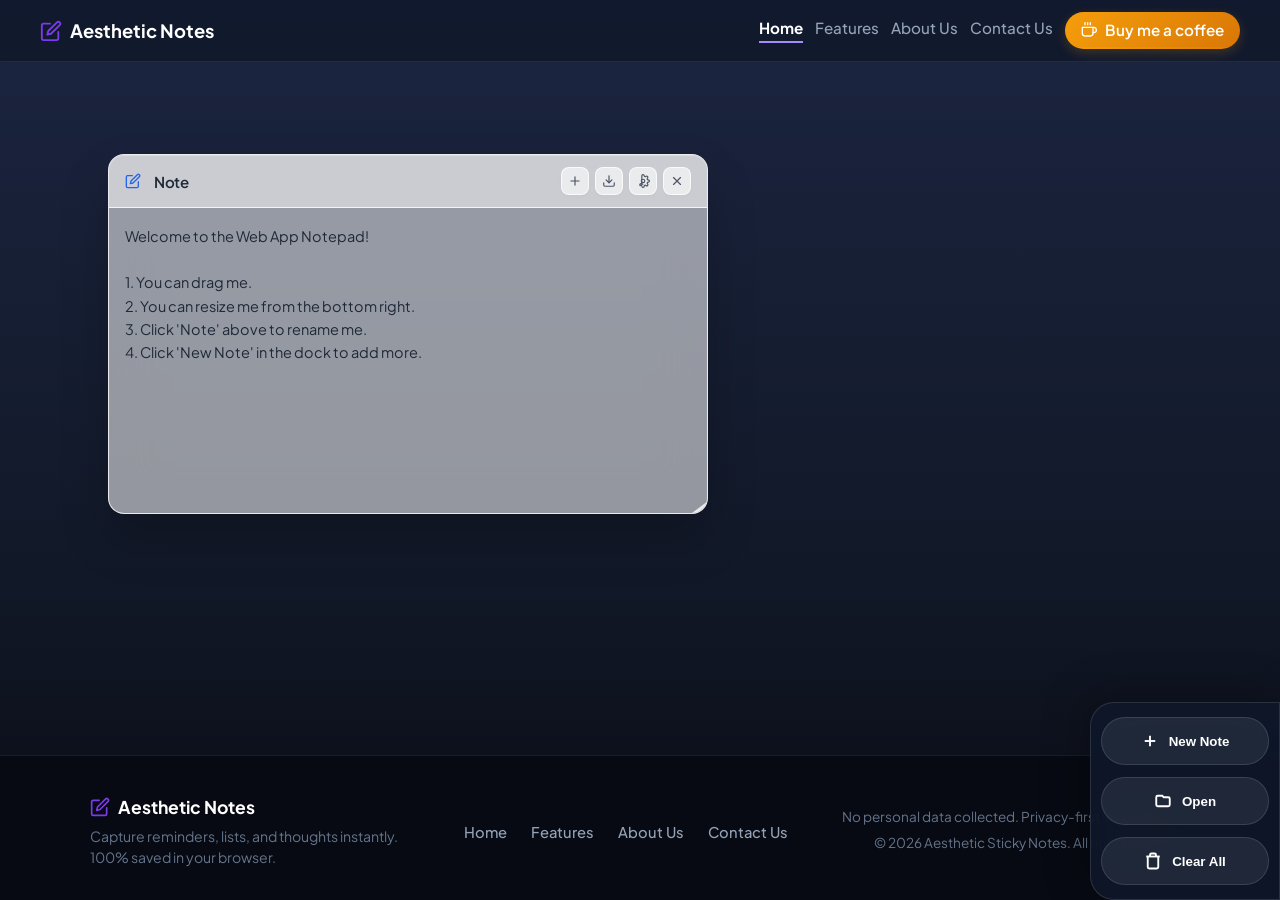
==== index.html @ 212c232c "NEW PAGE ADDED" ====
<!DOCTYPE html>
<html lang="en">

<head>
    <meta charset="UTF-8">
    <meta name="viewport" content="width=device-width, initial-scale=1.0">
    <title>Get Sticky Notes | Free Online Sticky Notes App</title>
    <meta name="google-site-verification" content="dnOB3IUpmsE20xTmhNJlP-fs8zDy1hXH0RvNmnJIQGU" />
    <meta name="description"
        content="Aesthetic Sticky Notes is a free browser sticky notes app. Create, drag, and save digital sticky notes locally without login, install, or clutter.">
    <meta name="keywords"
        content="sticky notes app, online sticky notes, browser notepad, digital sticky notes, note taking web app, local note storage">
    <meta name="robots" content="index, follow">
    <meta name="author" content="Aesthetic Sticky Notes">
    <meta name="theme-color" content="#4c1d95">
    <link rel="canonical" href="https://get-sticky-notes.netlify.app/">
    <link rel="robots" href="robots.txt">

    <meta property="og:title" content="Get Sticky Notes | Free Online Sticky Notes App">
    <meta property="og:description"
        content="Use browser-based sticky notes to create quick reminders, to-do lists, and ideas instantly. No account, no install, no cloud needed.">
    <meta property="og:url" content="https://get-sticky-notes.netlify.app/">
    <meta property="og:type" content="website">
    <meta property="og:site_name" content="Aesthetic Sticky Notes">
    <meta property="og:image" content="https://get-sticky-notes.netlify.app/og-image.svg">
    <meta name="twitter:card" content="summary_large_image">
    <meta name="twitter:title" content="Get Sticky Notes | Free Online Sticky Notes App">
    <meta name="twitter:description"
        content="Create, drag, and save browser sticky notes instantly. A free online notepad that keeps notes locally with no login required.">
    <meta name="twitter:image" content="https://get-sticky-notes.netlify.app/og-image.svg">
    <meta name="google-adsense-account" content="ca-pub-6251583216936846">

    <script type="application/ld+json">
        {
            "@context": "https://schema.org",
            "@type": "WebApplication",
            "name": "Aesthetic Sticky Notes",
            "url": "https://get-sticky-notes.netlify.app/",
            "description": "A free browser sticky notes app for quick reminders, to-do lists, and fast note taking with drag-and-drop panels.",
            "applicationCategory": "ProductivityApplication",
            "operatingSystem": "Web",
            "browserRequirements": "Requires a modern browser with JavaScript enabled",
            "offers": {
                "@type": "Offer",
                "price": "0",
                "priceCurrency": "USD"
            },
            "keywords": [
                "sticky notes",
                "online sticky notes",
                "browser notepad",
                "productivity"
            ]
        }
    </script>
    <script type="application/ld+json">
        {
            "@context": "https://schema.org",
            "@type": "FAQPage",
            "mainEntity": [
                {
                    "@type": "Question",
                    "name": "Is Aesthetic Sticky Notes free to use?",
                    "acceptedAnswer": {
                        "@type": "Answer",
                        "text": "Yes. The app is completely free and works in your browser without downloads, sign-up, or subscriptions."
                    }
                },
                {
                    "@type": "Question",
                    "name": "Do I need an account to save notes?",
                    "acceptedAnswer": {
                        "@type": "Answer",
                        "text": "No account is required. Notes are saved locally in your browser, so you can keep them without logging in."
                    }
                },
                {
                    "@type": "Question",
                    "name": "Will my notes still be here after I close the browser?",
                    "acceptedAnswer": {
                        "@type": "Answer",
                        "text": "Yes. Notes are stored locally in browser storage and return when you reopen the page, unless you clear them."
                    }
                }
            ]
        }
    </script>

    <link rel="icon" type="image/svg+xml" href="favicon.svg">
    <link href="https://fonts.googleapis.com/css2?family=Plus+Jakarta+Sans:wght@400;500;600;700&display=swap"
        rel="stylesheet">
    <link rel="stylesheet" href="notes_app.css">

    <script async src="https://pagead2.googlesyndication.com/pagead/js/adsbygoogle.js?client=ca-pub-6251583216936846"
        crossorigin="anonymous"></script>
    <script src="transitions.js" defer></script>
</head>

<body>

    <noscript>
        <h1>Aesthetic Sticky Notes Web App</h1>
        <p>A responsive, feature-rich web application designed for organizing notes with an intuitive dragging,
            resizing, and color-theming interface.</p>
    </noscript>

    <header class="main-navbar">
        <div class="nav-container">
            <a href="index.html" class="nav-logo">
                <svg viewBox="0 0 24 24" fill="none" stroke="currentColor" stroke-width="2" stroke-linecap="round"
                    stroke-linejoin="round">
                    <path d="M11 4H4a2 2 0 0 0-2 2v14a2 2 0 0 0 2 2h14a2 2 0 0 0 2-2v-7"></path>
                    <path d="M18.5 2.5a2.121 2.121 0 0 1 3 3L12 15l-4 1 1-4 9.5-9.5z"></path>
                </svg>
                <span>Aesthetic Notes</span>
            </a>
            <nav class="nav-links">
                <a href="index.html" class="nav-link active">Home</a>
                <a href="features.html" class="nav-link">Features</a>
                <a href="about.html" class="nav-link">About Us</a>
                <a href="contact.html" class="nav-link">Contact Us</a>
                <a href="coffee.html" class="coffee-btn">
                    <svg viewBox="0 0 24 24" fill="none" stroke="currentColor" stroke-width="2" stroke-linecap="round"
                        stroke-linejoin="round">
                        <path d="M18 8h1a4 4 0 0 1 0 8h-1"></path>
                        <path d="M2 8h16v9a4 4 0 0 1-4 4H6a4 4 0 0 1-4-4V8z"></path>
                        <line x1="6" y1="1" x2="6" y2="4"></line>
                        <line x1="10" y1="1" x2="10" y2="4"></line>
                        <line x1="14" y1="1" x2="14" y2="4"></line>
                    </svg>
                    Buy me a coffee
                </a>
            </nav>
        </div>
    </header>



    <div id="desktop">
    </div>

    <div id="dock">
        <button class="dock-btn" id="new-note-main" onclick="spawnNotepad()">
            <svg viewBox="0 0 24 24">
                <line x1="12" y1="5" x2="12" y2="19"></line>
                <line x1="5" y1="12" x2="19" y2="12"></line>
            </svg>
            New Note
        </button>
        <button class="dock-btn" onclick="triggerFileOpen()">
            <svg viewBox="0 0 24 24">
                <path d="M3 7v10a2 2 0 0 0 2 2h14a2 2 0 0 0 2-2V9a2 2 0 0 0-2-2h-6l-2-2H5a2 2 0 0 0-2 2z"></path>
            </svg>
            Open
        </button>
        <button class="dock-btn" onclick="clearAllNotes()">
            <svg viewBox="0 0 24 24">
                <polyline points="3 6 5 6 21 6"></polyline>
                <path d="M19 6v14a2 2 0 0 1-2 2H7a2 2 0 0 1-2-2V6m3 0V4a2 2 0 0 1 2-2h4a2 2 0 0 1 2 2v2"></path>
            </svg>
            Clear All
        </button>
    </div>

    <script>
        let notepadPrefs = {};
        let savedNotesMap = {};
        let activeZIndex = 100;

        function initializeApp() {
            const storedPrefs = localStorage.getItem('webapp_notepadPrefs');
            const storedNotes = localStorage.getItem('webapp_savedNotesMap');

            if (storedPrefs) notepadPrefs = JSON.parse(storedPrefs);
            if (storedNotes) savedNotesMap = JSON.parse(storedNotes);

            const noteIds = Object.keys(savedNotesMap);

            if (noteIds.length > 0) {
                noteIds.forEach((id) => {
                    spawnNotepad(id);
                });
            } else {
                spawnNotepad(null, "Welcome to the Web App Notepad!\n\n1. You can drag me.\n2. You can resize me from the bottom right.\n3. Click 'Note' above to rename me.\n4. Click 'New Note' in the dock to add more.");
            }
        }

        window.addEventListener('keydown', (e) => {
            if (e.ctrlKey && e.key.toLowerCase() === 'o') {
                e.preventDefault();
                triggerFileOpen();
            }
        });

        function triggerFileOpen() {
            const input = document.createElement('input');
            input.type = 'file';
            input.accept = 'text/plain, text/html, text/css, text/javascript, application/json, .md, .csv';
            input.onchange = (e) => {
                const file = e.target.files[0];
                if (!file) return;

                const reader = new FileReader();
                reader.onload = (event) => {
                    const content = event.target.result;
                    let fileName = file.name;
                    fileName = fileName.substring(0, fileName.lastIndexOf('.')) || fileName;
                    spawnNotepad(null, content, fileName);
                    showCustomToast(`Opened: ${file.name}`);
                };
                reader.readAsText(file);
            };
            input.click();
        }

        function showCustomToast(message) {
            const toast = document.createElement('div');
            toast.className = 'toast-msg';
            toast.innerText = message;
            document.body.appendChild(toast);

            setTimeout(() => toast.classList.add('show'), 10);
            setTimeout(() => {
                toast.classList.remove('show');
                setTimeout(() => toast.remove(), 300);
            }, 3000);
        }

        function clearAllNotes() {
            localStorage.removeItem('webapp_savedNotesMap');
            savedNotesMap = {};
            document.getElementById('desktop').innerHTML = '';
            showCustomToast("All notes cleared!");
        }

        function spawnNotepad(existingId = null, initialText = "", customTitle = null) {
            const noteId = existingId || 'note_' + Date.now();
            let noteData = savedNotesMap[noteId];

            if (!noteData) {
                noteData = { text: initialText, title: customTitle || "Note" };
            } else if (typeof noteData === 'string') {
                noteData = { text: noteData + (initialText ? '\n\n' + initialText : ''), title: customTitle || "Note" };
            } else {
                if (initialText) noteData.text += (noteData.text ? '\n\n' : '') + initialText;
                if (customTitle && !existingId) noteData.title = customTitle;
            }

            savedNotesMap[noteId] = noteData;
            localStorage.setItem('webapp_savedNotesMap', JSON.stringify(savedNotesMap));

            const noteEl = document.createElement('div');
            noteEl.className = 'custom-floating-notepad';
            noteEl.dataset.noteId = noteId;
            noteEl.dataset.theme = notepadPrefs.theme || 'light';

            const offset = Math.floor(Math.random() * 50);
            noteEl.style.top = (50 + offset) + 'px';
            noteEl.style.left = (50 + offset + (document.querySelectorAll('.custom-floating-notepad').length * 20)) + 'px';
            noteEl.style.zIndex = ++activeZIndex;

            noteEl.innerHTML = `
                <div class="notepad-header">
                    <div class="np-title-container">
                        <svg viewBox="0 0 24 24"><path d="M11 4H4a2 2 0 0 0-2 2v14a2 2 0 0 0 2 2h14a2 2 0 0 0 2-2v-7"></path><path d="M18.5 2.5a2.121 2.121 0 0 1 3 3L12 15l-4 1 1-4 9.5-9.5z"></path></svg>
                        <h2 class="np-note-title" contenteditable="true" spellcheck="false" title="Click to rename">${noteData.title}</h2>
                    </div>
                    <div class="notepad-controls">
                        <span class="save-status">Saved</span>
                        <button class="np-btn np-new-btn" title="Create New Note">
                            <svg viewBox="0 0 24 24"><line x1="12" y1="5" x2="12" y2="19"></line><line x1="5" y1="12" x2="19" y2="12"></line></svg>
                        </button>
                        <button class="np-btn np-download-btn" title="Download">
                            <svg viewBox="0 0 24 24"><path d="M21 15v4a2 2 0 0 1-2 2H5a2 2 0 0 1-2-2v-4"></path><polyline points="7 10 12 15 17 10"></polyline><line x1="12" y1="15" x2="12" y2="3"></line></svg>
                        </button>
                        <button class="np-btn np-settings-btn" title="Settings">
                            <svg viewBox="0 0 24 24"><circle cx="12" cy="12" r="3"></circle><path d="M19.4 15a1.65 1.65 0 0 0 .33 1.82l.06.06a2 2 0 0 1 0 2.83 2 2 0 0 1-2.83 0l-.06-.06a1.65 1.65 0 0 0-1.82-.33 1.65 1.65 0 0 0-1 1.51V21a2 2 0 0 1-2 2 2 2 0 0 1-2-2v-.09A1.65 1.65 0 0 0 9 19.4a1.65 1.65 0 0 0-1.82.33l-.06.06a2 2 0 0 1 0-2.83 2 2 0 0 1 2.83 0l.06.06a1.65 1.65 0 0 0 1.82.33H9a1.65 1.65 0 0 0 1-1.51V3a2 2 0 0 1 2-2 2 2 0 0 1 2 2v.09a1.65 1.65 0 0 0 1 1.51 1.65 1.65 0 0 0 1.82-.33l.06-.06a2 2 0 0 1 2.83 0 2 2 0 0 1 0 2.83l-.06.06a1.65 1.65 0 0 0-.33 1.82V9a1.65 1.65 0 0 0 1.51 1H21a2 2 0 0 1 2 2 2 2 0 0 1-2 2h-.09a1.65 1.65 0 0 0-1.51 1z"></path></svg>
                        </button>
                        <button class="np-btn np-close-btn" title="Delete Note">
                            <svg viewBox="0 0 24 24"><line x1="18" y1="6" x2="6" y2="18"></line><line x1="6" y1="6" x2="18" y2="18"></line></svg>
                        </button>
                    </div>
                </div>
                
                <div class="np-settings-panel">
                    <div class="np-setting-group">
                        <label for="theme-${noteId}">Theme:</label>
                        <select id="theme-${noteId}" class="np-theme-select">
                            <option value="light">Light Glass</option>
                            <option value="dark">Dark Obsidian</option>
                            <option value="matcha">Matcha Green</option>
                            <option value="lavender">Lavender Haze</option>
                            <option value="midnight">Midnight Blue</option>
                            <option value="sakura">Sakura Pink</option>
                            <option value="sunset">Sunset Glow</option>
                            <option value="ocean">Ocean Breeze</option>
                            <option value="mocha">Coffee Mocha</option>
                            <option value="cyberpunk">Cyberpunk Neon</option>
                        </select>
                    </div>
                    <div class="np-setting-group">
                        <label for="font-${noteId}">Font:</label>
                        <select id="font-${noteId}" class="np-font-select">
                            <option value="system-ui, -apple-system, sans-serif">Default Modern</option>
                            <option value="Trebuchet MS, sans-serif">Trebuchet</option>
                            <option value="Courier New, monospace">Typewriter</option>
                            <option value="Consolas, monospace">Code</option>
                            <option value="Georgia, serif">Classic</option>
                            <option value="'Comic Sans MS', cursive">Casual</option>
                            <option value="'Segoe Print', 'Ink Free', cursive">Handwritten</option>
                        </select>
                    </div>
                    <div class="np-setting-group">
                        <label for="size-${noteId}">Text Size:</label>
                        <div style="display: flex; align-items: center; gap: 8px;">
                            <input type="range" id="size-${noteId}" class="np-size-slider" min="10" max="30" value="14.5">
                            <span class="np-size-display" style="width: 20px; font-weight: bold; text-align: right;">14</span>
                        </div>
                    </div>
                    <div class="np-setting-group">
                        <label for="bgfile-${noteId}">Bg Image:</label>
                        <div class="np-file-wrapper">
                            <button class="np-bg-upload-btn">Upload</button>
                            <input type="file" id="bgfile-${noteId}" class="np-file-input" accept="image/*" style="display: none;">
                            <button class="np-bg-clear-btn">Clear</button>
                        </div>
                    </div>
                </div>

                <textarea id="textarea-${noteId}" class="notepad-textarea" placeholder="Type your notes here..."></textarea>
            `;

            document.getElementById('desktop').appendChild(noteEl);

            const header = noteEl.querySelector('.notepad-header');
            const titleEl = noteEl.querySelector('.np-note-title');
            const textarea = noteEl.querySelector('.notepad-textarea');
            const newBtn = noteEl.querySelector('.np-new-btn');
            const closeBtn = noteEl.querySelector('.np-close-btn');
            const settingsBtn = noteEl.querySelector('.np-settings-btn');
            const downloadBtn = noteEl.querySelector('.np-download-btn');
            const settingsPanel = noteEl.querySelector('.np-settings-panel');
            const saveStatus = noteEl.querySelector('.save-status');

            textarea.value = noteData.text;
            applyStylesToNote(noteEl, textarea);

            noteEl.addEventListener('mousedown', () => { noteEl.style.zIndex = ++activeZIndex; });
            newBtn.addEventListener('click', () => { spawnNotepad(); });

            closeBtn.addEventListener('click', () => {
                noteEl.style.opacity = '0';
                noteEl.style.transform = 'scale(0.9)';
                setTimeout(() => {
                    noteEl.remove();
                    delete savedNotesMap[noteId];
                    localStorage.setItem('webapp_savedNotesMap', JSON.stringify(savedNotesMap));
                }, 250);
            });

            settingsBtn.addEventListener('click', () => settingsPanel.classList.toggle('active'));

            downloadBtn.addEventListener('click', () => {
                if (!textarea.value.trim()) return showCustomToast("Note is empty!");
                const safeTitle = titleEl.innerText.trim().replace(/[<>:"/\\|?*]+/g, '_') || "Note";
                const url = URL.createObjectURL(new Blob([textarea.value], { type: "text/plain" }));
                const a = document.createElement("a");
                a.href = url; a.download = `${safeTitle}.txt`;
                document.body.appendChild(a); a.click(); document.body.removeChild(a);
                URL.revokeObjectURL(url);
                showCustomToast("File Downloaded!");
            });

            titleEl.addEventListener('keydown', (e) => {
                if (e.key === 'Enter') { e.preventDefault(); titleEl.blur(); }
            });

            titleEl.addEventListener('input', () => {
                savedNotesMap[noteId] = { text: textarea.value, title: titleEl.innerText };
                localStorage.setItem('webapp_savedNotesMap', JSON.stringify(savedNotesMap));
            });

            let typingTimer;
            textarea.addEventListener('input', () => {
                clearTimeout(typingTimer);
                saveStatus.style.opacity = '0';
                typingTimer = setTimeout(() => {
                    savedNotesMap[noteId] = { text: textarea.value, title: titleEl.innerText };
                    localStorage.setItem('webapp_savedNotesMap', JSON.stringify(savedNotesMap));
                    saveStatus.style.opacity = '1';
                    setTimeout(() => saveStatus.style.opacity = '0', 1500);
                }, 500);
            });

            const themeSelect = noteEl.querySelector('.np-theme-select');
            const fontSelect = noteEl.querySelector('.np-font-select');
            const sizeSlider = noteEl.querySelector('.np-size-slider');
            const sizeDisplay = noteEl.querySelector('.np-size-display');
            const fileInput = noteEl.querySelector('.np-file-input');
            const uploadBtn = noteEl.querySelector('.np-bg-upload-btn');
            const clearBtn = noteEl.querySelector('.np-bg-clear-btn');

            if (notepadPrefs.theme) themeSelect.value = notepadPrefs.theme;
            if (notepadPrefs.font) fontSelect.value = notepadPrefs.font;
            if (notepadPrefs.fontSize) {
                sizeSlider.value = notepadPrefs.fontSize;
                sizeDisplay.innerText = Math.round(notepadPrefs.fontSize);
            }

            function saveAndApplyGlobal(imageData = null, clearImg = false) {
                notepadPrefs.theme = themeSelect.value;
                notepadPrefs.font = fontSelect.value;
                notepadPrefs.fontSize = sizeSlider.value;
                if (imageData) notepadPrefs.bgImage = imageData;
                else if (clearImg) notepadPrefs.bgImage = null;

                localStorage.setItem('webapp_notepadPrefs', JSON.stringify(notepadPrefs));

                document.querySelectorAll('.custom-floating-notepad').forEach(note => {
                    applyStylesToNote(note, note.querySelector('.notepad-textarea'));
                    note.querySelector('.np-theme-select').value = notepadPrefs.theme;
                    note.querySelector('.np-font-select').value = notepadPrefs.font;
                    note.querySelector('.np-size-slider').value = notepadPrefs.fontSize;
                    note.querySelector('.np-size-display').innerText = Math.round(notepadPrefs.fontSize);
                });
            }

            themeSelect.addEventListener('change', () => saveAndApplyGlobal());
            fontSelect.addEventListener('change', () => saveAndApplyGlobal());
            sizeSlider.addEventListener('input', (e) => {
                sizeDisplay.innerText = Math.round(e.target.value);
                saveAndApplyGlobal();
            });

            uploadBtn.addEventListener('click', () => fileInput.click());
            clearBtn.addEventListener('click', () => saveAndApplyGlobal(null, true));

            fileInput.addEventListener('change', (e) => {
                const file = e.target.files[0];
                if (file) {
                    const reader = new FileReader();
                    reader.onload = (event) => saveAndApplyGlobal(event.target.result);
                    reader.readAsDataURL(file);
                }
            });

            let pos1 = 0, pos2 = 0, pos3 = 0, pos4 = 0;

            header.addEventListener('mousedown', dragStart);
            header.addEventListener('touchstart', dragStart, { passive: false });

            function dragStart(e) {
                // Jo button ke title par click kariye to drag na thavu joiye
                if (e.target.closest('button') || e.target.tagName === 'SPAN' || e.target.closest('.np-note-title')) return;

                noteEl.style.zIndex = ++activeZIndex;

                // Check karo ke user e Mouse thi click karyu chhe ke Aangli (Touch) thi
                let clientX = e.type.includes('mouse') ? e.clientX : e.touches[0].clientX;
                let clientY = e.type.includes('mouse') ? e.clientY : e.touches[0].clientY;

                pos3 = clientX;
                pos4 = clientY;

                document.addEventListener('mouseup', dragEnd);
                document.addEventListener('mousemove', drag);
                document.addEventListener('touchend', dragEnd);
                document.addEventListener('touchmove', drag, { passive: false });
            }

            function drag(e) {
                e.preventDefault(); // Note drag karti vakhate aakhu page scroll na thay eni mate

                let clientX = e.type.includes('mouse') ? e.clientX : e.touches[0].clientX;
                let clientY = e.type.includes('mouse') ? e.clientY : e.touches[0].clientY;

                pos1 = pos3 - clientX;
                pos2 = pos4 - clientY;
                pos3 = clientX;
                pos4 = clientY;

                let newTop = noteEl.offsetTop - pos2;
                let newLeft = noteEl.offsetLeft - pos1;

                // Note ne screen ni bahar jata rokva mate
                newTop = Math.max(0, Math.min(newTop, window.innerHeight - 50));
                newLeft = Math.max(0, Math.min(newLeft, window.innerWidth - 50));

                noteEl.style.top = newTop + "px";
                noteEl.style.left = newLeft + "px";
            }

            function dragEnd() {
                document.removeEventListener('mouseup', dragEnd);
                document.removeEventListener('mousemove', drag);
                document.removeEventListener('touchend', dragEnd);
                document.removeEventListener('touchmove', drag);
            }

        }

        function applyStylesToNote(noteEl, textarea) {
            if (notepadPrefs.font) textarea.style.setProperty('font-family', notepadPrefs.font, 'important');
            if (notepadPrefs.fontSize) textarea.style.setProperty('--np-font-size', notepadPrefs.fontSize + 'px', 'important');
            noteEl.dataset.theme = notepadPrefs.theme || 'light';

            if (notepadPrefs.bgImage) {
                noteEl.style.backgroundImage = `linear-gradient(var(--np-bg), var(--np-bg)), url('${notepadPrefs.bgImage}')`;
            } else {
                noteEl.style.backgroundImage = 'none';
            }
        }

        window.onload = initializeApp;
    </script>
    <footer class="site-footer">
        <div class="footer-container">
            <div class="footer-brand">
                <div class="footer-logo">
                    <svg viewBox="0 0 24 24" fill="none" stroke="currentColor" stroke-width="2" stroke-linecap="round"
                        stroke-linejoin="round">
                        <path d="M11 4H4a2 2 0 0 0-2 2v14a2 2 0 0 0 2 2h14a2 2 0 0 0 2-2v-7"></path>
                        <path d="M18.5 2.5a2.121 2.121 0 0 1 3 3L12 15l-4 1 1-4 9.5-9.5z"></path>
                    </svg>
                    <span>Aesthetic Notes</span>
                </div>
                <p class="footer-tagline">Capture reminders, lists, and thoughts instantly. 100% saved in your browser.</p>
            </div>
            <div class="footer-links">
                <a href="index.html">Home</a>
                <a href="features.html">Features</a>
                <a href="about.html">About Us</a>
                <a href="contact.html">Contact Us</a>
            </div>
            <div class="footer-meta">
                <p class="privacy-text">No personal data collected. Privacy-first local storage.</p>
                <p class="copyright-text">&copy; 2026 Aesthetic Sticky Notes. All rights reserved.</p>
            </div>
        </div>
    </footer>

</body>

</html>
---- notes_app.css ----
:root {
    --desktop-bg: url('https://images.unsplash.com/photo-1618005182384-a83a8bd57fbe?q=80&w=2564&auto=format&fit=crop');
}

.custom-floating-notepad {
    --np-bg: rgba(255, 255, 255, 0.55);
    --np-border: rgba(255, 255, 255, 0.8);
    --np-text: #1f2937;
    --np-accent: #2563eb;
    --np-header: rgba(255, 255, 255, 0.5);
    --np-btn-bg: rgba(255, 255, 255, 0.6);
    --np-btn-hover-bg: #ffffff;
    --np-btn-icon: #4b5563;
    --np-panel-bg: rgba(255, 255, 255, 0.9);
    --np-input-bg: #ffffff;
    --np-input-text: #1f2937;
    --np-input-border: #d1d5db;
    --np-scrollbar: rgba(0, 0, 0, 0.15);
    --np-scrollbar-hover: rgba(0, 0, 0, 0.25);
}

.custom-floating-notepad[data-theme="dark"] {
    --np-bg: rgba(24, 24, 27, 0.65);
    --np-border: rgba(255, 255, 255, 0.15);
    --np-text: #f4f4f5;
    --np-accent: #60a5fa;
    --np-header: rgba(24, 24, 27, 0.8);
    --np-btn-bg: rgba(255, 255, 255, 0.1);
    --np-btn-hover-bg: rgba(255, 255, 255, 0.2);
    --np-btn-icon: #d4d4d8;
    --np-panel-bg: rgba(39, 39, 42, 0.95);
    --np-input-bg: #3f3f46;
    --np-input-text: #f4f4f5;
    --np-input-border: #52525b;
    --np-scrollbar: rgba(255, 255, 255, 0.2);
    --np-scrollbar-hover: rgba(255, 255, 255, 0.3);
}

.custom-floating-notepad[data-theme="matcha"] {
    --np-bg: rgba(220, 235, 220, 0.6);
    --np-border: rgba(255, 255, 255, 0.6);
    --np-text: #14532d;
    --np-accent: #16a34a;
    --np-header: rgba(220, 235, 220, 0.8);
    --np-btn-bg: rgba(255, 255, 255, 0.5);
    --np-btn-hover-bg: #ffffff;
    --np-btn-icon: #166534;
    --np-panel-bg: rgba(235, 245, 235, 0.95);
    --np-input-bg: #ffffff;
    --np-input-text: #14532d;
    --np-input-border: #bbf7d0;
}

.custom-floating-notepad[data-theme="lavender"] {
    --np-bg: rgba(230, 220, 245, 0.6);
    --np-border: rgba(255, 255, 255, 0.6);
    --np-text: #4c1d95;
    --np-accent: #7c3aed;
    --np-header: rgba(230, 220, 245, 0.8);
    --np-btn-bg: rgba(255, 255, 255, 0.5);
    --np-btn-hover-bg: #ffffff;
    --np-btn-icon: #5b21b6;
    --np-panel-bg: rgba(245, 240, 255, 0.95);
    --np-input-bg: #ffffff;
    --np-input-text: #4c1d95;
    --np-input-border: #ddd6fe;
}

.custom-floating-notepad[data-theme="midnight"] {
    --np-bg: rgba(15, 23, 42, 0.7);
    --np-border: rgba(255, 255, 255, 0.1);
    --np-text: #e2e8f0;
    --np-accent: #38bdf8;
    --np-header: rgba(15, 23, 42, 0.8);
    --np-btn-bg: rgba(255, 255, 255, 0.1);
    --np-btn-hover-bg: rgba(255, 255, 255, 0.2);
    --np-btn-icon: #94a3b8;
    --np-panel-bg: rgba(30, 41, 59, 0.95);
    --np-input-bg: #1e293b;
    --np-input-text: #f1f5f9;
    --np-input-border: #334155;
    --np-scrollbar: rgba(255, 255, 255, 0.2);
}

.custom-floating-notepad[data-theme="sakura"] {
    --np-bg: rgba(250, 230, 235, 0.6);
    --np-border: rgba(255, 255, 255, 0.6);
    --np-text: #831843;
    --np-accent: #e11d48;
    --np-header: rgba(250, 230, 235, 0.8);
    --np-btn-bg: rgba(255, 255, 255, 0.5);
    --np-btn-hover-bg: #ffffff;
    --np-btn-icon: #9f1239;
    --np-panel-bg: rgba(255, 245, 248, 0.95);
    --np-input-bg: #ffffff;
    --np-input-text: #831843;
    --np-input-border: #fecdd3;
}

.custom-floating-notepad[data-theme="sunset"] {
    --np-bg: rgba(255, 237, 224, 0.65);
    --np-border: rgba(255, 255, 255, 0.6);
    --np-text: #7c2d12;
    --np-accent: #ea580c;
    --np-header: rgba(255, 237, 224, 0.8);
    --np-btn-bg: rgba(255, 255, 255, 0.5);
    --np-btn-hover-bg: #ffffff;
    --np-btn-icon: #9a3412;
    --np-panel-bg: rgba(255, 245, 238, 0.95);
    --np-input-bg: #ffffff;
    --np-input-text: #7c2d12;
    --np-input-border: #fed7aa;
}

.custom-floating-notepad[data-theme="ocean"] {
    --np-bg: rgba(207, 250, 254, 0.6);
    --np-border: rgba(255, 255, 255, 0.6);
    --np-text: #164e63;
    --np-accent: #0891b2;
    --np-header: rgba(207, 250, 254, 0.8);
    --np-btn-bg: rgba(255, 255, 255, 0.5);
    --np-btn-hover-bg: #ffffff;
    --np-btn-icon: #155e75;
    --np-panel-bg: rgba(236, 254, 255, 0.95);
    --np-input-bg: #ffffff;
    --np-input-text: #164e63;
    --np-input-border: #a5f3fc;
}

.custom-floating-notepad[data-theme="mocha"] {
    --np-bg: rgba(62, 39, 35, 0.75);
    --np-border: rgba(255, 255, 255, 0.1);
    --np-text: #efebe9;
    --np-accent: #d7ccc8;
    --np-header: rgba(62, 39, 35, 0.9);
    --np-btn-bg: rgba(255, 255, 255, 0.1);
    --np-btn-hover-bg: rgba(255, 255, 255, 0.2);
    --np-btn-icon: #bcaaa4;
    --np-panel-bg: rgba(78, 52, 46, 0.95);
    --np-input-bg: #3e2723;
    --np-input-text: #efebe9;
    --np-input-border: #5d4037;
    --np-scrollbar: rgba(255, 255, 255, 0.2);
}

.custom-floating-notepad[data-theme="cyberpunk"] {
    --np-bg: rgba(9, 9, 11, 0.85);
    --np-border: rgba(217, 70, 239, 0.4);
    --np-text: #fdf4ff;
    --np-accent: #22d3ee;
    --np-header: rgba(9, 9, 11, 0.9);
    --np-btn-bg: rgba(217, 70, 239, 0.15);
    --np-btn-hover-bg: rgba(217, 70, 239, 0.3);
    --np-btn-icon: #f0abfc;
    --np-panel-bg: rgba(24, 24, 27, 0.95);
    --np-input-bg: #000000;
    --np-input-text: #22d3ee;
    --np-input-border: #d946ef;
    --np-scrollbar: rgba(217, 70, 239, 0.3);
    --np-scrollbar-hover: rgba(34, 211, 238, 0.5);
}

html {
    overflow-y: scroll; /* Ensures consistent scrollbar gutter across all pages */
}

html, body {
    max-width: 100%;
    overflow-x: hidden;
}

* {
    box-sizing: border-box;
    margin: 0;
    padding: 0;
}

body {
    display: flex;
    flex-direction: column;
    align-items: center;
    background: linear-gradient(180deg, #1c2541 0%, #111827 65%, #090b13 100%);
    min-height: 100vh;
    width: 100%;
    overflow-x: hidden;
    font-family: 'Plus Jakarta Sans', sans-serif;
    position: relative;
}

#desktop {
    order: 1;
}

.seo-shell {
    order: 2;
    position: relative;
    margin: 32px auto 0;
    width: min(100%, 920px);
    padding: 28px 30px;
    border-radius: 24px;
    background: rgba(10, 16, 36, 0.94);
    color: #f6f7fb;
    box-shadow: 0 14px 28px rgba(0, 0, 0, 0.24);
    border: 1px solid rgba(255, 255, 255, 0.08);
    pointer-events: auto;
}

.seo-kicker {
    display: inline-block;
    margin-bottom: 10px;
    font-size: 0.8rem;
    font-weight: 700;
    letter-spacing: 0.22em;
    text-transform: uppercase;
    color: #c4b5fd;
}

.seo-shell h1 {
    font-size: clamp(1.7rem, 2.4vw, 2.6rem);
    line-height: 1.15;
    margin-bottom: 12px;
}

.seo-intro {
    font-size: 1rem;
    line-height: 1.7;
    color: #e2e8f0;
    margin-bottom: 16px;
}

.seo-actions {
    display: flex;
    gap: 12px;
    flex-wrap: wrap;
    margin-bottom: 18px;
}

.seo-actions a {
    pointer-events: auto;
    display: inline-flex;
    align-items: center;
    justify-content: center;
    padding: 10px 14px;
    border-radius: 999px;
    font-weight: 700;
    text-decoration: none;
    transition: transform 0.2s ease, background-color 0.2s ease;
}

.seo-actions a:hover {
    opacity: 0.95;
}

.seo-primary {
    background: #5269f3;
    color: #ffffff;
}

.seo-secondary {
    background: rgba(255, 255, 255, 0.06);
    color: #e9ecf5;
    border: 1px solid rgba(255, 255, 255, 0.08);
}

.seo-features {
    display: grid;
    gap: 12px;
    grid-template-columns: repeat(auto-fit, minmax(180px, 1fr));
}

.seo-features article {
    padding: 14px 16px;
    border-radius: 14px;
    background: rgba(255, 255, 255, 0.04);
    border: 1px solid rgba(255, 255, 255, 0.06);
}

.seo-features h2 {
    font-size: 1rem;
    margin-bottom: 8px;
}

.seo-features p {
    font-size: 0.95rem;
    line-height: 1.6;
    color: #d9dee7;
}

.seo-section,
.seo-faq {
    margin-top: 20px;
    padding: 16px 18px;
    border-radius: 18px;
    background: rgba(255, 255, 255, 0.03);
    border: 1px solid rgba(255, 255, 255, 0.07);
}

.seo-section h2,
.seo-faq h2 {
    font-size: 1rem;
    margin-bottom: 10px;
    color: #f5f6fb;
}

.seo-section p,
.faq-item p {
    font-size: 0.95rem;
    line-height: 1.6;
    color: #e2e8f0;
}

.faq-item {
    margin-top: 10px;
    padding-top: 10px;
    border-top: 1px solid rgba(255, 255, 255, 0.12);
}

.faq-item h3 {
    font-size: 0.95rem;
    margin-bottom: 4px;
}

@keyframes gradientBG {
    0% {
        background-position: 0% 50%;
    }

    50% {
        background-position: 100% 50%;
    }

    100% {
        background-position: 0% 50%;
    }
}

#desktop {
    position: relative;
    width: 100%;
    min-height: 60vh;
    margin: 24px auto 80px;
    max-width: 1200px;
    padding: 24px;
}

#dock {
    position: fixed;
    right: 0;
    bottom: 0;
    width: 190px;
    background: rgba(15, 23, 42, 0.92);
    backdrop-filter: blur(22px);
    -webkit-backdrop-filter: blur(22px);
    border: 1px solid rgba(255, 255, 255, 0.12);
    padding: 14px 10px 14px 10px;
    border-radius: 24px 0 0 24px;
    display: flex;
    flex-direction: column;
    gap: 12px;
    align-items: center;
    box-shadow: -10px -10px 40px rgba(0, 0, 0, 0.22);
    z-index: 2147483647;
}

.dock-btn {
    background: rgba(255, 255, 255, 0.08);
    border: 1px solid rgba(255, 255, 255, 0.12);
    padding: 14px 18px;
    border-radius: 999px;
    font-weight: 600;
    color: #ffffff;
    cursor: pointer;
    display: flex;
    align-items: center;
    justify-content: center;
    gap: 10px;
    transition: all 0.25s ease;
    width: 100%;
    max-width: 170px;
}

.dock-btn:hover {
    background: rgba(255, 255, 255, 0.25);
    transform: translateY(-4px);
    box-shadow: 0 8px 20px rgba(0, 0, 0, 0.2);
}

.dock-btn svg {
    width: 18px;
    height: 18px;
    stroke-width: 2.5;
    stroke: currentColor;
    fill: none;
}

@keyframes notepadPopIn {
    0% {
        opacity: 0;
        transform: translateY(20px) scale(0.9);
    }

    100% {
        opacity: 1;
        transform: translateY(0) scale(1);
    }
}

.custom-floating-notepad {
    position: absolute;
    width: 600px;
    height: 360px;
    resize: both;
    min-width: 360px;
    min-height: 300px;
    max-width: 90vw;
    max-height: 75vh;
    background-color: var(--np-bg);
    backdrop-filter: blur(24px);
    -webkit-backdrop-filter: blur(24px);
    border: 1px solid var(--np-border);
    border-radius: 16px;
    box-shadow: 0 25px 50px rgba(0, 0, 0, 0.2), inset 0 1px 1px rgba(255, 255, 255, 0.3);
    display: flex;
    flex-direction: column;
    color: var(--np-text);
    overflow: hidden;
    background-size: cover;
    background-position: center;
    background-repeat: no-repeat;
    transition: background-color 0.4s ease, border-color 0.4s ease, color 0.4s ease;
    animation: notepadPopIn 0.4s cubic-bezier(0.16, 1, 0.3, 1) forwards;
}

.custom-floating-notepad::-webkit-resizer {
    background-color: transparent;
    border-left: 20px solid transparent;
    border-bottom: 20px solid var(--np-border);
    border-bottom-right-radius: 16px;
}

.notepad-header {
    padding: 12px 16px;
    background: var(--np-header);
    border-bottom: 1px solid var(--np-border);
    display: flex;
    justify-content: space-between;
    align-items: center;
    cursor: grab;
    user-select: none;
    transition: background 0.4s ease, border-color 0.4s ease;
    flex-shrink: 0;
}

.notepad-header:active {
    cursor: grabbing;
}

.np-title-container {
    display: flex;
    align-items: center;
    gap: 6px;
    color: var(--np-text);
    overflow: hidden;
}

.np-title-container svg {
    width: 16px;
    height: 16px;
    stroke: var(--np-accent);
    transition: stroke 0.4s ease;
    flex-shrink: 0;
    fill: none;
    stroke-width: 2;
    stroke-linecap: round;
    stroke-linejoin: round;
}

.np-note-title {
    margin: 0 !important;
    font-size: 15px !important;
    font-weight: 600 !important;
    letter-spacing: -0.3px !important;
    padding: 2px 6px !important;
    border-radius: 6px !important;
    border: 1px solid transparent !important;
    cursor: text !important;
    transition: all 0.2s !important;
    max-width: 180px !important;
    white-space: nowrap !important;
    overflow: hidden !important;
    text-overflow: ellipsis !important;
    outline: none !important;
    color: var(--np-text) !important;
}

.np-note-title:hover {
    background: rgba(0, 0, 0, 0.05) !important;
}

.custom-floating-notepad[data-theme="dark"] .np-note-title:hover,
.custom-floating-notepad[data-theme="midnight"] .np-note-title:hover,
.custom-floating-notepad[data-theme="mocha"] .np-note-title:hover,
.custom-floating-notepad[data-theme="cyberpunk"] .np-note-title:hover {
    background: rgba(255, 255, 255, 0.15) !important;
}

.np-note-title:focus {
    border-color: var(--np-border) !important;
    background: var(--np-input-bg) !important;
    color: var(--np-input-text) !important;
    box-shadow: 0 0 0 2px var(--np-accent) !important;
}

.notepad-controls {
    display: flex;
    gap: 6px;
    align-items: center;
    flex-shrink: 0;
}

.np-btn {
    background: var(--np-btn-bg);
    border: 1px solid var(--np-border);
    border-radius: 8px;
    width: 28px;
    height: 28px;
    display: flex;
    justify-content: center;
    align-items: center;
    cursor: pointer;
    color: var(--np-btn-icon);
    transition: all 0.25s cubic-bezier(0.4, 0, 0.2, 1);
    box-shadow: 0 2px 5px rgba(0, 0, 0, 0.02);
    padding: 0;
}

.np-btn svg {
    width: 14px;
    height: 14px;
    stroke-width: 2;
    fill: none;
    stroke: currentColor;
    stroke-linecap: round;
    stroke-linejoin: round;
}

.np-btn:hover {
    background: var(--np-btn-hover-bg);
    color: var(--np-accent);
    transform: translateY(-2px);
    box-shadow: 0 6px 12px rgba(0, 0, 0, 0.08);
}

.np-btn:active {
    transform: translateY(0);
}

.np-settings-panel {
    max-height: 0;
    opacity: 0;
    overflow: hidden;
    background: var(--np-panel-bg);
    border-bottom: 1px solid var(--np-border);
    font-size: 13px;
    color: var(--np-text);
    transition: all 0.3s cubic-bezier(0.4, 0, 0.2, 1);
    flex-shrink: 0;
}

.np-settings-panel.active {
    max-height: 250px;
    opacity: 1;
    padding: 14px 16px;
    overflow-y: auto;
}

.np-setting-group {
    display: flex;
    justify-content: space-between;
    align-items: center;
    margin-bottom: 10px;
}

.np-setting-group:last-child {
    margin-bottom: 0;
}

.notepad-textarea {
    flex: 1;
    width: 100%;
    box-sizing: border-box;
    padding: 16px;
    border: none;
    resize: none;
    background: transparent;
    color: var(--np-text);
    font-size: var(--np-font-size, 14.5px) !important;
    line-height: 1.6;
    outline: none;
    transition: color 0.4s ease;
    font-family: inherit !important;
}

.notepad-textarea::-webkit-scrollbar,
.np-settings-panel::-webkit-scrollbar {
    width: 6px;
}

.notepad-textarea::-webkit-scrollbar-track,
.np-settings-panel::-webkit-scrollbar-track {
    background: transparent;
}

.notepad-textarea::-webkit-scrollbar-thumb,
.np-settings-panel::-webkit-scrollbar-thumb {
    background-color: var(--np-scrollbar);
    border-radius: 10px;
}

.notepad-textarea::-webkit-scrollbar-thumb:hover,
.np-settings-panel::-webkit-scrollbar-thumb:hover {
    background-color: var(--np-scrollbar-hover);
}

.save-status {
    font-size: 11px;
    color: var(--np-accent);
    font-weight: 700;
    opacity: 0;
    transition: opacity 0.3s;
    background: var(--np-btn-bg);
    padding: 3px 8px;
    border-radius: 12px;
    margin-right: 4px;
}

.np-setting-group select {
    border: 1px solid var(--np-input-border) !important;
    border-radius: 6px !important;
    padding: 4px 8px !important;
    cursor: pointer !important;
    background-color: var(--np-input-bg) !important;
    color: var(--np-input-text) !important;
    font-size: 12px !important;
    outline: none;
    width: 130px;
}

.np-size-slider {
    -webkit-appearance: none;
    appearance: none;
    width: 80px;
    height: 4px;
    background: var(--np-input-border);
    border-radius: 2px;
    outline: none;
    cursor: pointer;
}

.np-size-slider::-webkit-slider-thumb {
    -webkit-appearance: none;
    appearance: none;
    width: 14px;
    height: 14px;
    border-radius: 50%;
    background: var(--np-accent);
    cursor: pointer;
    box-shadow: 0 1px 3px rgba(0, 0, 0, 0.3);
}

.np-file-wrapper {
    display: flex;
    gap: 6px;
}

.np-file-wrapper button {
    border: 1px solid var(--np-input-border) !important;
    background-color: var(--np-input-bg) !important;
    color: var(--np-input-text) !important;
    border-radius: 6px !important;
    padding: 4px 10px !important;
    cursor: pointer !important;
    font-size: 11px !important;
    font-weight: 600 !important;
    transition: all 0.2s !important;
}

.np-file-wrapper button:hover {
    background-color: var(--np-btn-hover-bg) !important;
    color: var(--np-accent) !important;
}

.toast-msg {
    position: fixed;
    top: 20px;
    left: 50%;
    transform: translateX(-50%) translateY(-20px);
    background: rgba(0, 0, 0, 0.8);
    color: white;
    padding: 10px 20px;
    border-radius: 20px;
    font-size: 13px;
    font-weight: 500;
    opacity: 0;
    transition: all 0.3s;
    z-index: 99999;
    box-shadow: 0 10px 20px rgba(0, 0, 0, 0.2);
    backdrop-filter: blur(10px);
}

.toast-msg.show {
    opacity: 1;
    transform: translateX(-50%) translateY(0);
}

/* Mobile Responsiveness */
@media (max-width: 600px) {
    .custom-floating-notepad {
        width: 90vw !important;
        height: 60vh !important;
        min-width: unset;
        /* Mobile ma resize ni jarur nathi karan ke e auto-fit thashe */
        resize: none;
    }

    #dock {
        position: fixed;
        left: 16px;
        right: 16px;
        bottom: calc(12px + env(safe-area-inset-bottom, 0px));
        margin: 0 auto;
        width: auto;
        max-width: 450px;
        flex-direction: row;
        justify-content: space-between;
        padding: 8px;
        gap: 8px;
        border-radius: 20px;
        box-shadow: 0 10px 30px rgba(0, 0, 0, 0.3);
    }

    .dock-btn {
        padding: 10px 8px;
        font-size: 11px;
        width: auto;
        flex: 1;
        max-width: 140px;
        gap: 6px;
        justify-content: center;
    }
}

/* Navigation Bar Styling */
.main-navbar {
    width: 100%;
    background: rgba(15, 23, 42, 0.8);
    backdrop-filter: blur(20px);
    -webkit-backdrop-filter: blur(20px);
    border-bottom: 1px solid rgba(255, 255, 255, 0.08);
    position: sticky;
    top: 0;
    z-index: 999999;
    order: 0;
    box-sizing: border-box;
    padding: 12px 16px;
}

.nav-container {
    width: 100%;
    max-width: 1200px;
    margin: 0 auto;
    display: flex;
    align-items: center;
    justify-content: space-between;
    flex-wrap: wrap; /* Prevents navbar from pushing out page width */
    gap: 12px;
    box-sizing: border-box;
}

.nav-logo {
    display: flex;
    align-items: center;
    gap: 8px;
    color: #ffffff;
    text-decoration: none;
    font-weight: 700;
    font-size: 1.15rem;
    transition: opacity 0.2s ease;
}

.nav-logo:hover {
    opacity: 0.9;
}

.nav-logo svg {
    width: 22px;
    height: 22px;
    stroke: #7c3aed;
}

.nav-links {
    display: flex;
    align-items: center;
    flex-wrap: wrap; /* Allows menu items to stack on narrow screens */
    gap: 12px;
    max-width: 100%;
}

.nav-links a {
    color: #94a3b8;
    text-decoration: none;
    font-weight: 500;
    font-size: 0.95rem;
    transition: color 0.25s ease, border-color 0.25s ease;
    padding-bottom: 4px;
    border-bottom: 2px solid transparent;
}

.nav-links a:hover {
    color: #ffffff;
}

.nav-links a.active {
    color: #ffffff;
    font-weight: 700;
    border-bottom: 2px solid #a78bfa;
}

.nav-links .coffee-btn {
    display: flex;
    align-items: center;
    gap: 8px;
    background: linear-gradient(135deg, #f59e0b 0%, #d97706 100%);
    color: #ffffff !important;
    padding: 8px 16px;
    border-radius: 999px;
    font-weight: 600;
    box-shadow: 0 4px 12px rgba(245, 158, 11, 0.2);
    transition: transform 0.2s ease, box-shadow 0.2s ease;
}

.nav-links .coffee-btn:hover {
    transform: translateY(-2px);
    box-shadow: 0 6px 16px rgba(245, 158, 11, 0.35);
}

.nav-links .coffee-btn svg {
    width: 16px;
    height: 16px;
}

/* Mobile styles for navbar */
@media (max-width: 600px) {
    .nav-container {
        padding: 10px 12px;
    }
    
    .nav-logo span {
        display: none; /* Hide text to save space on mobile */
    }
    
    .nav-links {
        gap: 12px;
        width: 100%;
        justify-content: space-between;
    }
    
    .nav-links a {
        font-size: 0.85rem;
    }
    
    .nav-links .coffee-btn {
        padding: 6px 10px;
        font-size: 0.8rem;
    }
}

/* Page Transition Animations */
body {
    opacity: 0;
    transform: translateY(8px);
    transition: opacity 0.3s cubic-bezier(0.25, 1, 0.5, 1), transform 0.3s cubic-bezier(0.25, 1, 0.5, 1);
}

body.page-loaded {
    opacity: 1;
    transform: translateY(0);
}

body.page-leaving {
    opacity: 0;
    transform: translateY(-8px);
}

/* Site-Wide Footer Styling */
.site-footer {
    background: #070a12;
    border-top: 1px solid rgba(255, 255, 255, 0.08);
    padding: 40px 24px 32px;
    margin-top: auto; /* Push footer to bottom on short pages */
    width: 100%;
    order: 99; /* Ensure it stays below all other flex items */
}

.footer-container {
    max-width: 1100px;
    margin: 0 auto;
    display: flex;
    flex-wrap: wrap;
    justify-content: space-between;
    align-items: center;
    gap: 32px;
}

.footer-logo {
    display: flex;
    align-items: center;
    gap: 8px;
    font-weight: 700;
    color: #ffffff;
    margin-bottom: 8px;
    font-size: 1.1rem;
}

.footer-logo svg {
    width: 20px;
    height: 20px;
    stroke: #7c3aed;
}

.footer-tagline {
    font-size: 0.88rem;
    color: #64748b;
    max-width: 320px;
    line-height: 1.5;
}

.footer-links {
    display: flex;
    gap: 24px;
    flex-wrap: wrap;
}

.footer-links a {
    color: #94a3b8;
    text-decoration: none;
    font-size: 0.92rem;
    font-weight: 500;
    transition: color 0.2s ease;
}

.footer-links a:hover {
    color: #a78bfa;
}

.footer-meta {
    text-align: right;
    font-size: 0.85rem;
    color: #64748b;
    line-height: 1.6;
}

.footer-meta p {
    margin-bottom: 4px;
}

@media (max-width: 768px) {
    .footer-container {
        flex-direction: column;
        align-items: center;
        text-align: center;
        gap: 28px;
    }
    .footer-meta {
        text-align: center;
    }
    .footer-links {
        justify-content: center;
        gap: 16px;
    }
    .footer-logo {
        justify-content: center;
    }
}

/* Override bottom padding on mobile to clear the floating dock */
@media (max-width: 600px) {
    .site-footer {
        padding-bottom: 100px;
    }
}

/* ==========================================================================
   GLOBAL RESPONSIVE BREAKPOINTS (IMPLEMENTED FROM GUIDE)
   ========================================================================== */

/* 1. Large Desktops (Above 1200px) */
@media (min-width: 1201px) {
    .nav-container,
    .contact-container,
    .about-grid,
    .features-grid {
        max-width: 1200px;
        margin: 0 auto;
    }
}

/* 2. Tablets & Small Laptops (769px to 1024px) */
@media (max-width: 1024px) {
    /* Navbar adjust */
    .nav-container {
        padding: 0 24px;
    }
    
    /* Layout Grids */
    .contact-container {
        grid-template-columns: 1fr;
        gap: 32px;
    }

    .about-grid, 
    .features-grid {
        grid-template-columns: repeat(2, 1fr);
        gap: 20px;
    }
}

/* 3. Mobile Phones & Small Tablets (Up to 768px) */
@media (max-width: 768px) {
    /* Navbar Collapse / Adjustments */
    .main-navbar {
        padding: 12px 16px;
    }

    .nav-container {
        flex-direction: column;
        gap: 12px;
        align-items: center;
    }

    .nav-links {
        gap: 12px;
        flex-wrap: wrap;
        justify-content: center;
        font-size: 0.88rem;
    }

    .nav-links .coffee-btn {
        padding: 6px 12px;
        font-size: 0.82rem;
    }

    /* Grids to Single Column */
    .about-grid, 
    .features-grid {
        grid-template-columns: 1fr;
    }

    /* Typography scale down */
    .about-hero h1,
    .contact-hero h1,
    .features-hero h1 {
        font-size: 2rem !important;
    }

    .about-hero p,
    .contact-hero p,
    .features-hero p {
        font-size: 1rem !important;
    }
}

/* 4. Small Mobile Phones (Up to 480px) */
@media (max-width: 480px) {
    body {
        padding: 0 10px;
    }

    .contact-form-wrapper {
        padding: 20px 16px;
    }

    .info-card {
        padding: 16px;
    }
}

/* 5. Mobile Fallback (Stack View / Note width adjustments <= 640px) */
@media (max-width: 640px) {
    .custom-floating-notepad {
        max-width: 90vw !important;
        min-width: 280px !important;
    }
}
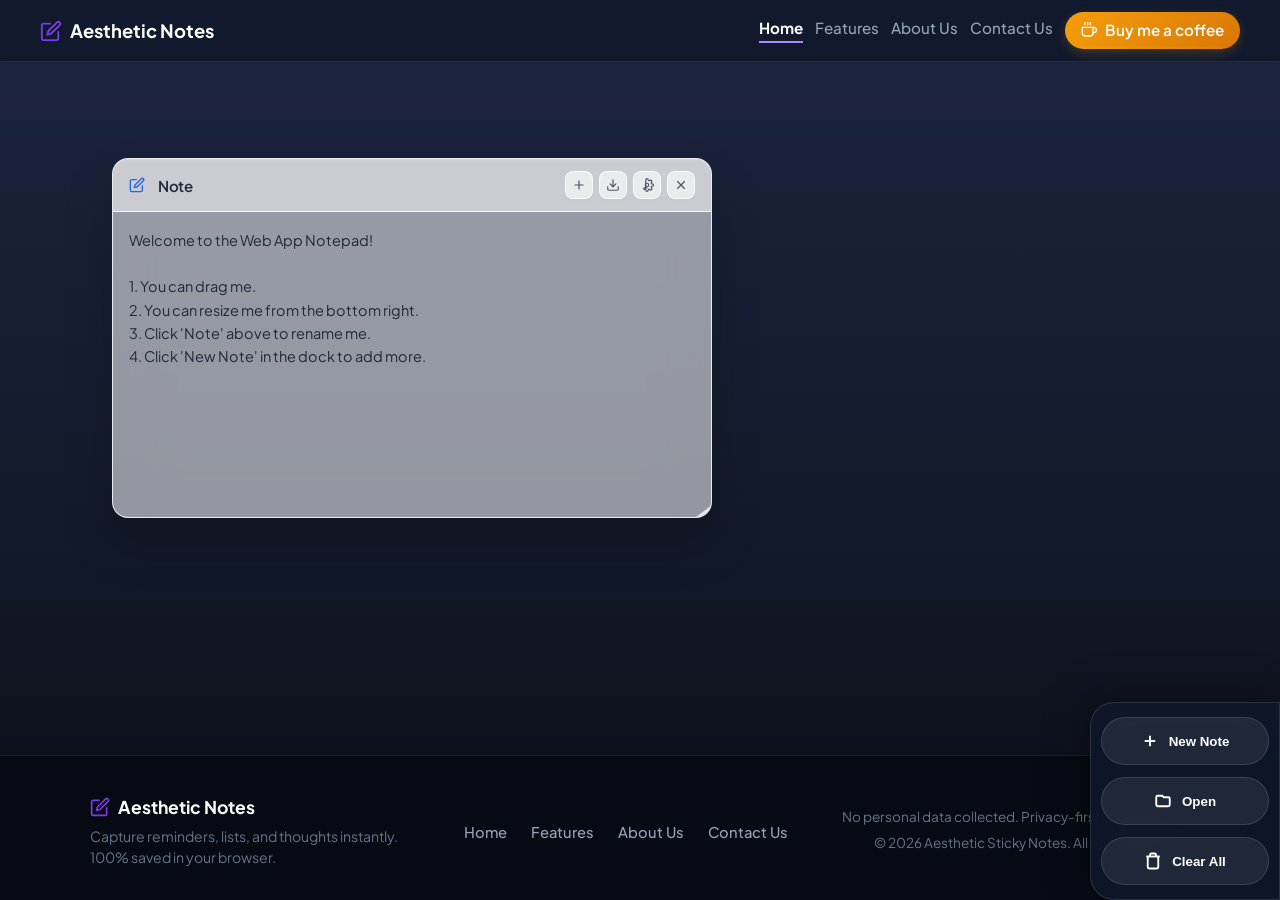
==== commit 286c53bf: "tiny modification" ====
--- a/index.html
+++ b/index.html
@@ -28,7 +28,6 @@
     <meta name="twitter:description"
         content="Create, drag, and save browser sticky notes instantly. A free online notepad that keeps notes locally with no login required.">
     <meta name="twitter:image" content="https://get-sticky-notes.netlify.app/og-image.svg">
-    <meta name="google-adsense-account" content="ca-pub-6251583216936846">
 
     <script type="application/ld+json">
         {
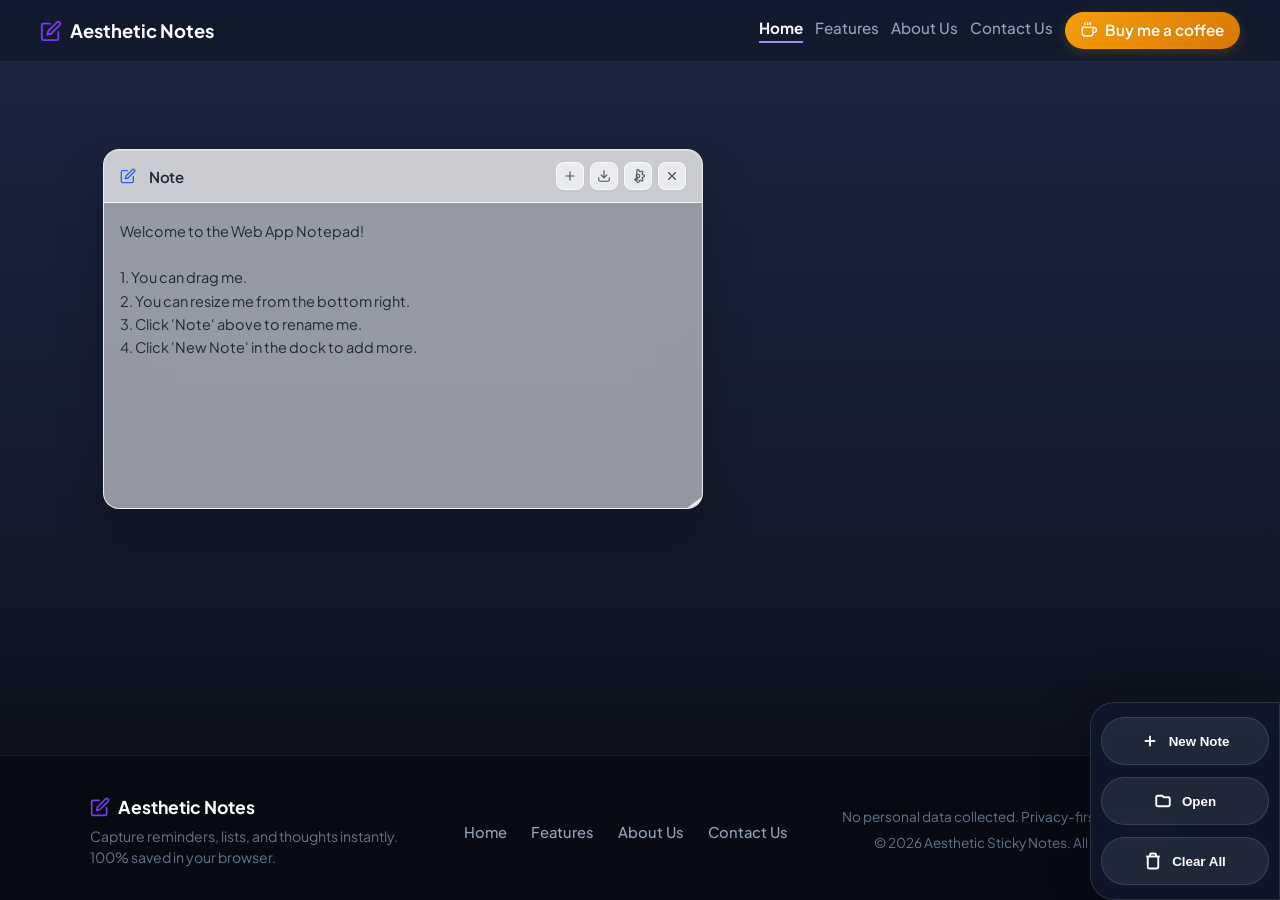
==== commit 12048462: "Fix CSS background-clip standard properties and clean up AdSense tags" ====
--- a/index.html
+++ b/index.html
@@ -523,7 +523,8 @@
                     </svg>
                     <span>Aesthetic Notes</span>
                 </div>
-                <p class="footer-tagline">Capture reminders, lists, and thoughts instantly. 100% saved in your browser.</p>
+                <p class="footer-tagline">Capture reminders, lists, and thoughts instantly. 100% saved in your browser.
+                </p>
             </div>
             <div class="footer-links">
                 <a href="index.html">Home</a>
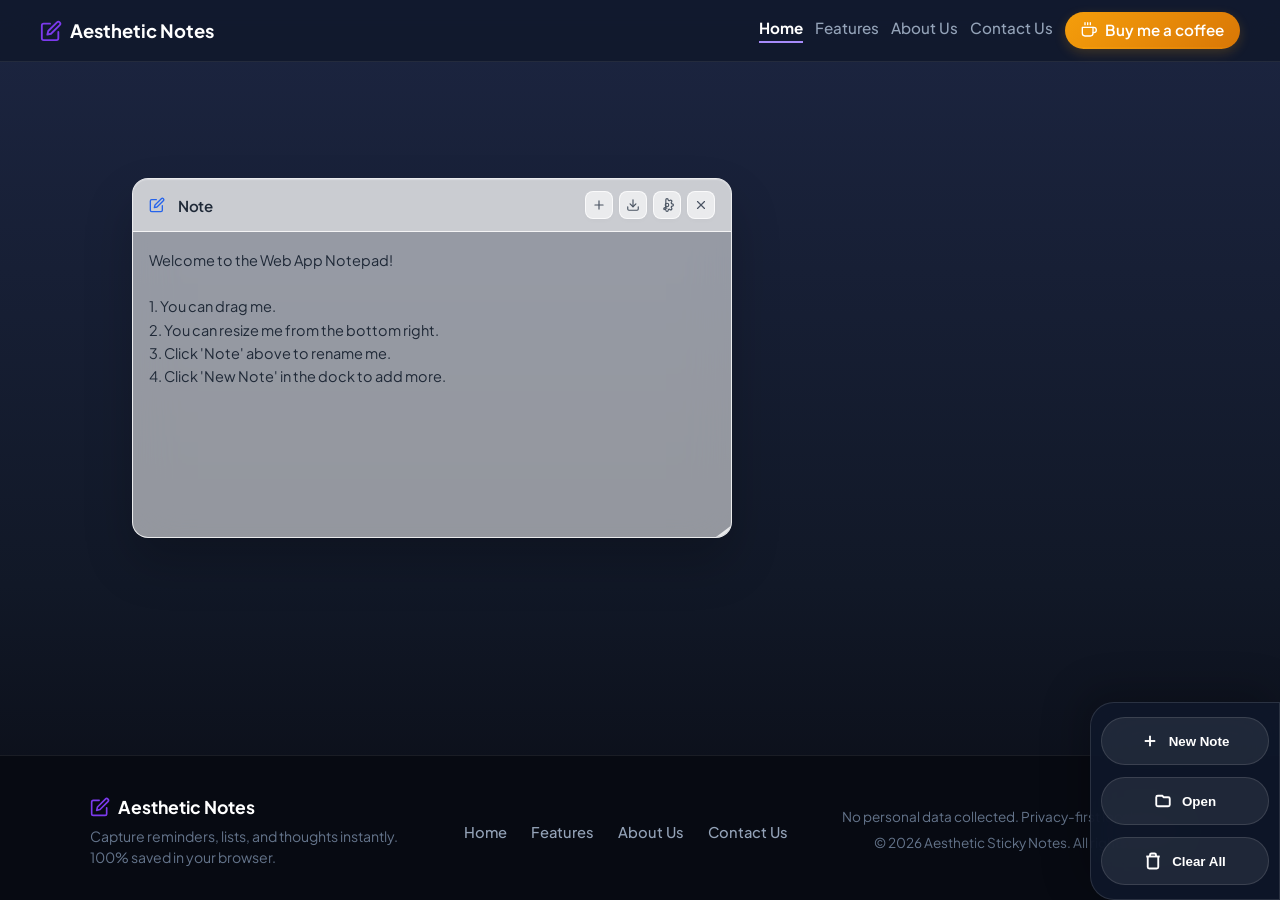
==== commit 46d103da: "UPDATE THE PAGE SEO" ====
--- a/index.html
+++ b/index.html
@@ -4,10 +4,10 @@
 <head>
     <meta charset="UTF-8">
     <meta name="viewport" content="width=device-width, initial-scale=1.0">
-    <title>Get Sticky Notes | Free Online Sticky Notes App</title>
+    <title>Free Online Sticky Notes – Aesthetic Sticky Notes</title>
     <meta name="google-site-verification" content="dnOB3IUpmsE20xTmhNJlP-fs8zDy1hXH0RvNmnJIQGU" />
     <meta name="description"
-        content="Aesthetic Sticky Notes is a free browser sticky notes app. Create, drag, and save digital sticky notes locally without login, install, or clutter.">
+        content="Create free online sticky notes instantly. Add, edit, drag, resize and organize notes directly in your browser. No signup or installation required.">
     <meta name="keywords"
         content="sticky notes app, online sticky notes, browser notepad, digital sticky notes, note taking web app, local note storage">
     <meta name="robots" content="index, follow">
@@ -32,13 +32,12 @@
     <script type="application/ld+json">
         {
             "@context": "https://schema.org",
-            "@type": "WebApplication",
+            "@type": "SoftwareApplication",
             "name": "Aesthetic Sticky Notes",
             "url": "https://get-sticky-notes.netlify.app/",
-            "description": "A free browser sticky notes app for quick reminders, to-do lists, and fast note taking with drag-and-drop panels.",
+            "description": "Free online sticky notes for creating, organizing, dragging and resizing notes directly in your browser.",
             "applicationCategory": "ProductivityApplication",
-            "operatingSystem": "Web",
-            "browserRequirements": "Requires a modern browser with JavaScript enabled",
+            "operatingSystem": "Web Browser",
             "offers": {
                 "@type": "Offer",
                 "price": "0",
@@ -97,11 +96,30 @@
 
 <body>
 
-    <noscript>
-        <h1>Aesthetic Sticky Notes Web App</h1>
-        <p>A responsive, feature-rich web application designed for organizing notes with an intuitive dragging,
-            resizing, and color-theming interface.</p>
-    </noscript>
+    <div class="seo-shell" style="position: absolute; width: 1px; height: 1px; padding: 0; margin: -1px; overflow: hidden; clip: rect(0, 0, 0, 0); border: 0;">
+        <h1>Free Online Sticky Notes</h1>
+        <p>Create, organize, drag, resize and customize sticky notes directly in your browser. No signup or installation required. Aesthetic Sticky Notes makes it easy.</p>
+        
+        <h2>Create Sticky Notes Instantly</h2>
+        <p>Your browser is your notepad. Capture your thoughts immediately.</p>
+        
+        <h2>Why Use Our Online Sticky Notes?</h2>
+        <h3>No Signup Required</h3>
+        <h3>Save Notes in Your Browser</h3>
+        <h3>Drag and Resize Notes</h3>
+        <h3>Customize Note Colors</h3>
+        <h3>Works on Desktop and Mobile</h3>
+        
+        <h2>What Can You Use Sticky Notes For?</h2>
+        <h3>To-Do Lists</h3>
+        <h3>Quick Reminders</h3>
+        <h3>Shopping Lists</h3>
+        <h3>Meeting Notes</h3>
+        <h3>Ideas and Brainstorming</h3>
+        
+        <h2>How Online Sticky Notes Work</h2>
+        <p>We use HTML5 localStorage to save your notes right in your browser securely.</p>
+    </div>
 
     <header class="main-navbar">
         <div class="nav-container">
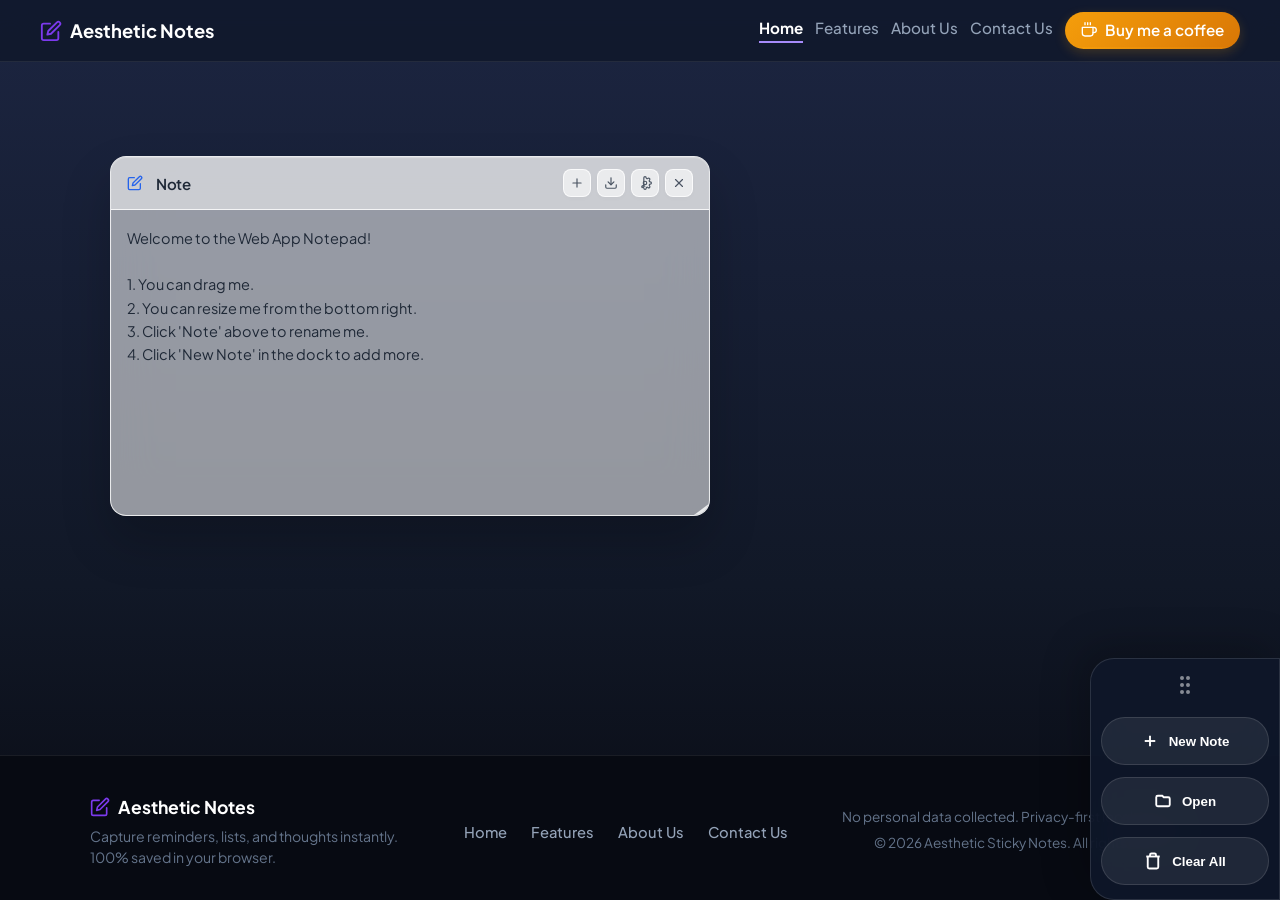
==== commit 0820a2c7: "FIXED OR CHANGES SOME UI AND ASLO ADDED NEW PAGES" ====
--- a/index.html
+++ b/index.html
@@ -157,6 +157,16 @@
     </div>
 
     <div id="dock">
+        <div class="dock-drag-handle" title="Drag to move">
+            <svg viewBox="0 0 24 24" fill="none" stroke="currentColor" stroke-width="2" stroke-linecap="round" stroke-linejoin="round">
+                <circle cx="9" cy="5" r="1"></circle>
+                <circle cx="15" cy="5" r="1"></circle>
+                <circle cx="9" cy="12" r="1"></circle>
+                <circle cx="15" cy="12" r="1"></circle>
+                <circle cx="9" cy="19" r="1"></circle>
+                <circle cx="15" cy="19" r="1"></circle>
+            </svg>
+        </div>
         <button class="dock-btn" id="new-note-main" onclick="spawnNotepad()">
             <svg viewBox="0 0 24 24">
                 <line x1="12" y1="5" x2="12" y2="19"></line>
@@ -528,6 +538,62 @@
             }
         }
 
+        // Dock drag logic
+        const dock = document.getElementById('dock');
+        const dockHandle = document.querySelector('.dock-drag-handle');
+        let dockPos1 = 0, dockPos2 = 0, dockPos3 = 0, dockPos4 = 0;
+
+        if (dockHandle) {
+            dockHandle.addEventListener('mousedown', dockDragStart);
+            dockHandle.addEventListener('touchstart', dockDragStart, { passive: false });
+        }
+
+        function dockDragStart(e) {
+            e.preventDefault();
+            let clientX = e.type.includes('mouse') ? e.clientX : e.touches[0].clientX;
+            let clientY = e.type.includes('mouse') ? e.clientY : e.touches[0].clientY;
+
+            dockPos3 = clientX;
+            dockPos4 = clientY;
+
+            document.addEventListener('mouseup', dockDragEnd);
+            document.addEventListener('mousemove', dockDrag);
+            document.addEventListener('touchend', dockDragEnd);
+            document.addEventListener('touchmove', dockDrag, { passive: false });
+        }
+
+        function dockDrag(e) {
+            e.preventDefault();
+            let clientX = e.type.includes('mouse') ? e.clientX : e.touches[0].clientX;
+            let clientY = e.type.includes('mouse') ? e.clientY : e.touches[0].clientY;
+
+            dockPos1 = dockPos3 - clientX;
+            dockPos2 = dockPos4 - clientY;
+            dockPos3 = clientX;
+            dockPos4 = clientY;
+
+            // Remove right/bottom constraints to allow free movement
+            dock.style.right = 'auto';
+            dock.style.bottom = 'auto';
+            
+            // Constrain within window
+            let newTop = dock.offsetTop - dockPos2;
+            let newLeft = dock.offsetLeft - dockPos1;
+            
+            newTop = Math.max(0, Math.min(newTop, window.innerHeight - dock.offsetHeight));
+            newLeft = Math.max(0, Math.min(newLeft, window.innerWidth - dock.offsetWidth));
+
+            dock.style.top = newTop + "px";
+            dock.style.left = newLeft + "px";
+        }
+
+        function dockDragEnd() {
+            document.removeEventListener('mouseup', dockDragEnd);
+            document.removeEventListener('mousemove', dockDrag);
+            document.removeEventListener('touchend', dockDragEnd);
+            document.removeEventListener('touchmove', dockDrag);
+        }
+
         window.onload = initializeApp;
     </script>
     <footer class="site-footer">
--- a/notes_app.css
+++ b/notes_app.css
@@ -360,6 +360,29 @@
     align-items: center;
     box-shadow: -10px -10px 40px rgba(0, 0, 0, 0.22);
     z-index: 2147483647;
+}
+
+.dock-drag-handle {
+    width: 100%;
+    display: flex;
+    justify-content: center;
+    padding-bottom: 8px;
+    cursor: grab;
+    color: rgba(255, 255, 255, 0.5);
+    transition: color 0.2s;
+}
+
+.dock-drag-handle:active {
+    cursor: grabbing;
+}
+
+.dock-drag-handle:hover {
+    color: rgba(255, 255, 255, 0.9);
+}
+
+.dock-drag-handle svg {
+    width: 24px;
+    height: 24px;
 }
 
 .dock-btn {
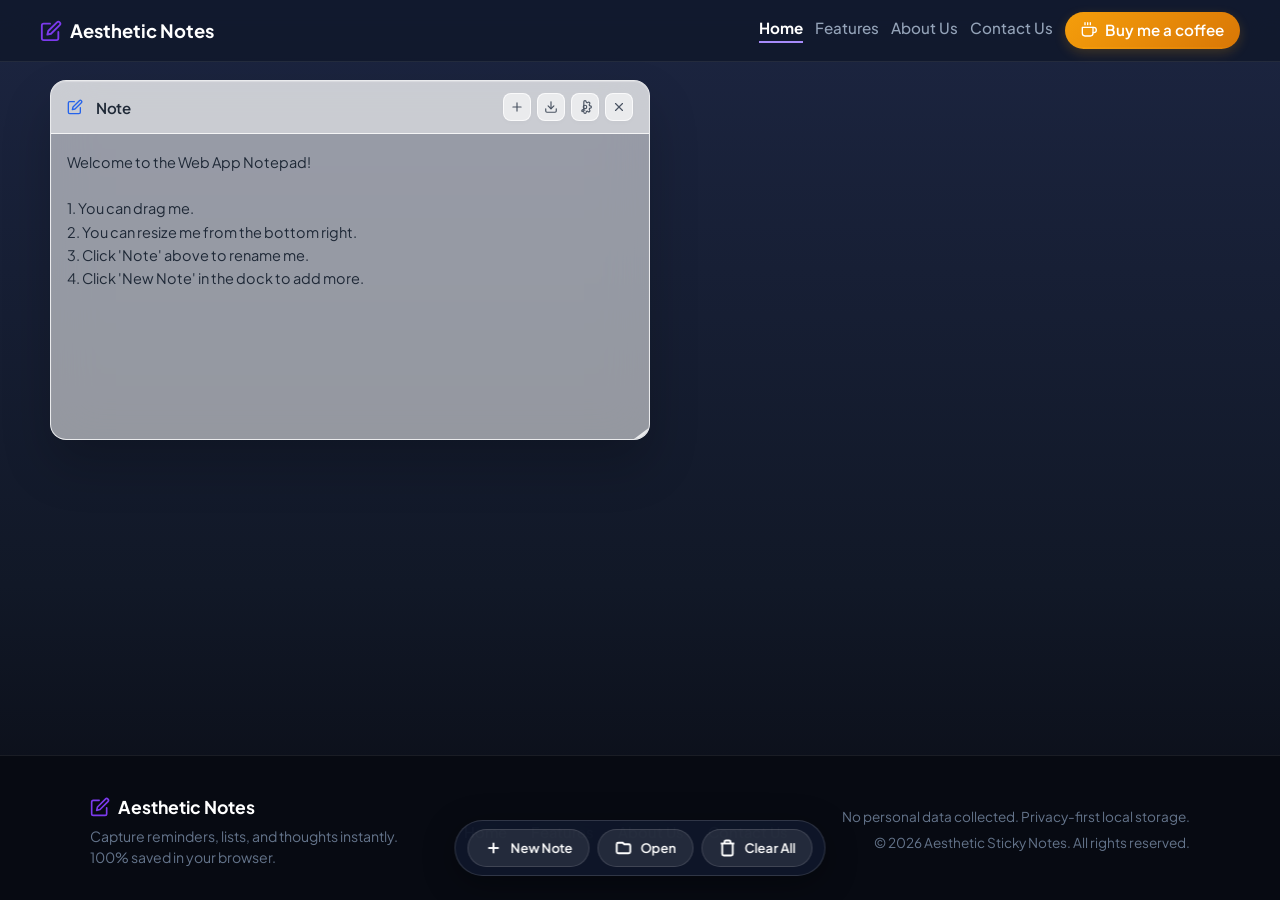
==== commit 88525b8e: "ALSO FIXED THE OTHER BUGS WITH NOTEPAD AND MENU BTN" ====
--- a/index.html
+++ b/index.html
@@ -157,16 +157,6 @@
     </div>
 
     <div id="dock">
-        <div class="dock-drag-handle" title="Drag to move">
-            <svg viewBox="0 0 24 24" fill="none" stroke="currentColor" stroke-width="2" stroke-linecap="round" stroke-linejoin="round">
-                <circle cx="9" cy="5" r="1"></circle>
-                <circle cx="15" cy="5" r="1"></circle>
-                <circle cx="9" cy="12" r="1"></circle>
-                <circle cx="15" cy="12" r="1"></circle>
-                <circle cx="9" cy="19" r="1"></circle>
-                <circle cx="15" cy="19" r="1"></circle>
-            </svg>
-        </div>
         <button class="dock-btn" id="new-note-main" onclick="spawnNotepad()">
             <svg viewBox="0 0 24 24">
                 <line x1="12" y1="5" x2="12" y2="19"></line>
@@ -281,10 +271,37 @@
             noteEl.dataset.noteId = noteId;
             noteEl.dataset.theme = notepadPrefs.theme || 'light';
 
-            const offset = Math.floor(Math.random() * 50);
-            noteEl.style.top = (50 + offset) + 'px';
-            noteEl.style.left = (50 + offset + (document.querySelectorAll('.custom-floating-notepad').length * 20)) + 'px';
+            if (noteData.left !== undefined && noteData.top !== undefined) {
+                noteEl.style.left = noteData.left + 'px';
+                noteEl.style.top = noteData.top + 'px';
+            } else {
+                const bounds = typeof getViewportBounds === 'function' ? getViewportBounds() : { minY: 50 };
+                const offset = Math.floor(Math.random() * 50);
+                noteEl.style.top = (bounds.minY + offset) + 'px';
+                noteEl.style.left = (50 + offset + (document.querySelectorAll('.custom-floating-notepad').length * 20)) + 'px';
+            }
+            
+            if (noteData.width !== undefined && noteData.height !== undefined) {
+                noteEl.style.width = noteData.width + 'px';
+                noteEl.style.height = noteData.height + 'px';
+            }
+            
+            // Enforce constraints immediately
+            if (typeof applyNoteConstraints === 'function') {
+                applyNoteConstraints(noteEl);
+            }
+
             noteEl.style.zIndex = ++activeZIndex;
+            
+            const resizeObserver = new ResizeObserver(() => {
+                if (typeof applyNoteConstraints === 'function') {
+                    applyNoteConstraints(noteEl);
+                }
+                savedNotesMap[noteId].width = noteEl.offsetWidth;
+                savedNotesMap[noteId].height = noteEl.offsetHeight;
+                localStorage.setItem('webapp_savedNotesMap', JSON.stringify(savedNotesMap));
+            });
+            resizeObserver.observe(noteEl);
 
             noteEl.innerHTML = `
                 <div class="notepad-header">
@@ -471,57 +488,54 @@
                 }
             });
 
-            let pos1 = 0, pos2 = 0, pos3 = 0, pos4 = 0;
-
-            header.addEventListener('mousedown', dragStart);
-            header.addEventListener('touchstart', dragStart, { passive: false });
+            let dragOffsetX = 0;
+            let dragOffsetY = 0;
+
+            header.addEventListener('pointerdown', dragStart);
 
             function dragStart(e) {
-                // Jo button ke title par click kariye to drag na thavu joiye
+                // Do not drag if clicking a button or title
                 if (e.target.closest('button') || e.target.tagName === 'SPAN' || e.target.closest('.np-note-title')) return;
 
+                e.preventDefault();
                 noteEl.style.zIndex = ++activeZIndex;
 
-                // Check karo ke user e Mouse thi click karyu chhe ke Aangli (Touch) thi
-                let clientX = e.type.includes('mouse') ? e.clientX : e.touches[0].clientX;
-                let clientY = e.type.includes('mouse') ? e.clientY : e.touches[0].clientY;
-
-                pos3 = clientX;
-                pos4 = clientY;
-
-                document.addEventListener('mouseup', dragEnd);
-                document.addEventListener('mousemove', drag);
-                document.addEventListener('touchend', dragEnd);
-                document.addEventListener('touchmove', drag, { passive: false });
+                const rect = noteEl.getBoundingClientRect();
+                dragOffsetX = e.clientX - rect.left;
+                dragOffsetY = e.clientY - rect.top;
+
+                header.setPointerCapture(e.pointerId);
+                header.addEventListener('pointermove', drag);
+                header.addEventListener('pointerup', dragEnd);
+                header.addEventListener('pointercancel', dragEnd);
             }
 
             function drag(e) {
-                e.preventDefault(); // Note drag karti vakhate aakhu page scroll na thay eni mate
-
-                let clientX = e.type.includes('mouse') ? e.clientX : e.touches[0].clientX;
-                let clientY = e.type.includes('mouse') ? e.clientY : e.touches[0].clientY;
-
-                pos1 = pos3 - clientX;
-                pos2 = pos4 - clientY;
-                pos3 = clientX;
-                pos4 = clientY;
-
-                let newTop = noteEl.offsetTop - pos2;
-                let newLeft = noteEl.offsetLeft - pos1;
-
-                // Note ne screen ni bahar jata rokva mate
-                newTop = Math.max(0, Math.min(newTop, window.innerHeight - 50));
-                newLeft = Math.max(0, Math.min(newLeft, window.innerWidth - 50));
-
+                e.preventDefault();
+
+                let newLeft = e.clientX - dragOffsetX;
+                let newTop = e.clientY - dragOffsetY;
+
+                noteEl.style.left = newLeft + "px";
                 noteEl.style.top = newTop + "px";
-                noteEl.style.left = newLeft + "px";
-            }
-
-            function dragEnd() {
-                document.removeEventListener('mouseup', dragEnd);
-                document.removeEventListener('mousemove', drag);
-                document.removeEventListener('touchend', dragEnd);
-                document.removeEventListener('touchmove', drag);
+                
+                // Use applyNoteConstraints to enforce boundaries dynamically as we drag
+                if (typeof applyNoteConstraints === 'function') {
+                    applyNoteConstraints(noteEl);
+                }
+            }
+
+            function dragEnd(e) {
+                header.releasePointerCapture(e.pointerId);
+                header.removeEventListener('pointermove', drag);
+                header.removeEventListener('pointerup', dragEnd);
+                header.removeEventListener('pointercancel', dragEnd);
+                
+                savedNotesMap[noteId].left = parseFloat(noteEl.style.left || 0);
+                savedNotesMap[noteId].top = parseFloat(noteEl.style.top || 0);
+                localStorage.setItem('webapp_savedNotesMap', JSON.stringify(savedNotesMap));
+                
+                saveAndApplyGlobal(); 
             }
 
         }
@@ -540,61 +554,273 @@
 
         // Dock drag logic
         const dock = document.getElementById('dock');
-        const dockHandle = document.querySelector('.dock-drag-handle');
-        let dockPos1 = 0, dockPos2 = 0, dockPos3 = 0, dockPos4 = 0;
-
-        if (dockHandle) {
-            dockHandle.addEventListener('mousedown', dockDragStart);
-            dockHandle.addEventListener('touchstart', dockDragStart, { passive: false });
+        
+        let dockDragOffsetX = 0;
+        let dockDragOffsetY = 0;
+        let dockDragStartX = 0;
+        let dockDragStartY = 0;
+        let isDockDragging = false;
+
+        // Restore saved position
+        const savedDockPos = localStorage.getItem('stickyNotesMenuPosition');
+        if (savedDockPos) {
+            try {
+                const pos = JSON.parse(savedDockPos);
+                dock.style.right = 'auto';
+                dock.style.bottom = 'auto';
+                dock.style.left = pos.x + 'px';
+                dock.style.top = pos.y + 'px';
+                dock.classList.add('positioned');
+            } catch (e) {
+                console.error('Failed to parse dock position', e);
+            }
+        }
+
+        function getViewportBounds(el) {
+            const header = document.querySelector('.main-navbar');
+            const footer = document.querySelector('.site-footer');
+            
+            let minY = 10;
+            if (header) {
+                const headerRect = header.getBoundingClientRect();
+                if (headerRect.bottom > 0) minY = Math.max(minY, headerRect.bottom + 10);
+            }
+            
+            let footerTop = window.innerHeight;
+            if (footer) {
+                const footerRect = footer.getBoundingClientRect();
+                if (footerRect.top > 0 && footerRect.top < window.innerHeight) {
+                    footerTop = footerRect.top;
+                }
+            }
+            
+            return {
+                minX: 10,
+                minY: minY,
+                footerTop: footerTop
+            };
+        }
+
+        function applyNoteConstraints(noteEl) {
+            const bounds = getViewportBounds(noteEl);
+            let currentLeft = parseFloat(noteEl.style.left || 0);
+            let currentTop = parseFloat(noteEl.style.top || 0);
+            
+            // 1. First ensure it's not above the header or left of screen
+            if (currentTop < bounds.minY) currentTop = bounds.minY;
+            if (currentLeft < bounds.minX) currentLeft = bounds.minX;
+            
+            // 2. Set max dimensions so it physically cannot be resized into footer or right edge
+            let maxWidth = window.innerWidth - currentLeft - 10;
+            let maxHeight = bounds.footerTop - currentTop - 10;
+            
+            // Ensure reasonable minimums
+            maxWidth = Math.max(280, maxWidth);
+            maxHeight = Math.max(200, maxHeight);
+            
+            noteEl.style.maxWidth = maxWidth + 'px';
+            noteEl.style.maxHeight = maxHeight + 'px';
+            
+            // 3. Now verify if current size pushes it offscreen and clamp position
+            const elWidth = noteEl.offsetWidth;
+            const elHeight = noteEl.offsetHeight;
+            
+            const maxX = Math.max(bounds.minX, window.innerWidth - elWidth - 10);
+            const maxY = Math.max(bounds.minY, bounds.footerTop - elHeight - 10);
+            
+            currentLeft = Math.min(currentLeft, maxX);
+            currentTop = Math.min(currentTop, maxY);
+            
+            noteEl.style.left = currentLeft + 'px';
+            noteEl.style.top = currentTop + 'px';
+            
+            // 4. Update max constraints again based on finalized position
+            maxWidth = window.innerWidth - currentLeft - 10;
+            maxHeight = bounds.footerTop - currentTop - 10;
+            noteEl.style.maxWidth = Math.max(280, maxWidth) + 'px';
+            noteEl.style.maxHeight = Math.max(200, maxHeight) + 'px';
+            
+            return { x: currentLeft, y: currentTop };
+        }
+
+        function validateDockPosition() {
+            if (dock.style.left || dock.style.top) {
+                let currentLeft = parseFloat(dock.style.left || 0);
+                let currentTop = parseFloat(dock.style.top || 0);
+                
+                updateDockOrientation(currentLeft);
+                const clamped = clampDockPosition(currentLeft, currentTop);
+                
+                dock.style.left = clamped.x + 'px';
+                dock.style.top = clamped.y + 'px';
+            }
+        }
+        
+        function validateAllBounds() {
+            validateDockPosition();
+            document.querySelectorAll('.custom-floating-notepad').forEach(note => {
+                applyNoteConstraints(note);
+            });
+        }
+
+        window.addEventListener('resize', validateAllBounds);
+        window.addEventListener('scroll', validateAllBounds);
+
+        const DOCK_THRESHOLD = 80; // px from edge before switching to vertical
+        const DOCK_MARGIN = 12;     // px gap between snapped dock and edge
+
+        // Determine orientation based on x-position relative to the left/right edges.
+        // We use viewport fractions so it works on all screen sizes.
+        function updateDockOrientation(left) {
+            const header = document.querySelector('.main-navbar');
+            const footer = document.querySelector('.site-footer');
+            const headerH = header ? header.getBoundingClientRect().bottom : 0;
+            const footerTop = footer ? footer.getBoundingClientRect().top : window.innerHeight;
+
+            // Available width zone
+            const vw = window.innerWidth;
+            const nearLeft  = left <= DOCK_THRESHOLD;
+            const nearRight = (vw - left) <= DOCK_THRESHOLD + 150; // account for horizontal width
+
+            if (nearLeft || nearRight) {
+                dock.classList.add('docked-vertical');
+            } else {
+                dock.classList.remove('docked-vertical');
+            }
+        }
+
+        // Clamp dock fully inside viewport (header/footer safe area).
+        // Must be called AFTER updateDockOrientation so offsetWidth/Height are correct.
+        function clampDockPosition(left, top) {
+            const header = document.querySelector('.main-navbar');
+            const footer = document.querySelector('.site-footer');
+            const minY = header ? header.getBoundingClientRect().bottom + 4 : 0;
+            const maxY = (footer ? footer.getBoundingClientRect().top : window.innerHeight) - dock.offsetHeight - 4;
+            const minX = 4;
+            const maxX = window.innerWidth - dock.offsetWidth - 4;
+            return {
+                x: Math.max(minX, Math.min(left, Math.max(minX, maxX))),
+                y: Math.max(minY, Math.min(top,  Math.max(minY, maxY)))
+            };
+        }
+
+        if (dock) {
+            dock.addEventListener('pointerdown', dockDragStart);
+            dock.addEventListener('click', (e) => {
+                if (dock.hasDraggedSignificantDistance) {
+                    e.preventDefault();
+                    e.stopPropagation();
+                }
+            }, { capture: true });
         }
 
         function dockDragStart(e) {
+            // Only trigger on primary button (left mouse click or touch)
+            if (e.button !== undefined && e.button !== 0) return;
+
+            const rect = dock.getBoundingClientRect();
+
+            // If dock is still using CSS centering (not yet positioned by JS), convert to absolute coords now
+            if (!dock.classList.contains('positioned')) {
+                dock.style.left = rect.left + 'px';
+                dock.style.top = rect.top + 'px';
+                dock.style.bottom = 'auto';
+                dock.classList.add('positioned');
+            }
+
+            dockDragOffsetX = e.clientX - rect.left;
+            dockDragOffsetY = e.clientY - rect.top;
+            
+            dockDragStartX = e.clientX;
+            dockDragStartY = e.clientY;
+            dock.hasDraggedSignificantDistance = false;
+            isDockDragging = true;
+
+            window.addEventListener('pointermove', dockDrag);
+            window.addEventListener('pointerup', dockDragEnd);
+            window.addEventListener('pointercancel', dockDragEnd);
+        }
+
+        function dockDrag(e) {
+            if (!isDockDragging) return;
+            
+            const dx = e.clientX - dockDragStartX;
+            const dy = e.clientY - dockDragStartY;
+            
+            if (!dock.hasDraggedSignificantDistance) {
+                if (Math.hypot(dx, dy) > 6) {
+                    dock.hasDraggedSignificantDistance = true;
+                } else {
+                    return;
+                }
+            }
+
             e.preventDefault();
-            let clientX = e.type.includes('mouse') ? e.clientX : e.touches[0].clientX;
-            let clientY = e.type.includes('mouse') ? e.clientY : e.touches[0].clientY;
-
-            dockPos3 = clientX;
-            dockPos4 = clientY;
-
-            document.addEventListener('mouseup', dockDragEnd);
-            document.addEventListener('mousemove', dockDrag);
-            document.addEventListener('touchend', dockDragEnd);
-            document.addEventListener('touchmove', dockDrag, { passive: false });
-        }
-
-        function dockDrag(e) {
-            e.preventDefault();
-            let clientX = e.type.includes('mouse') ? e.clientX : e.touches[0].clientX;
-            let clientY = e.type.includes('mouse') ? e.clientY : e.touches[0].clientY;
-
-            dockPos1 = dockPos3 - clientX;
-            dockPos2 = dockPos4 - clientY;
-            dockPos3 = clientX;
-            dockPos4 = clientY;
-
-            // Remove right/bottom constraints to allow free movement
-            dock.style.right = 'auto';
-            dock.style.bottom = 'auto';
-            
-            // Constrain within window
-            let newTop = dock.offsetTop - dockPos2;
-            let newLeft = dock.offsetLeft - dockPos1;
-            
-            newTop = Math.max(0, Math.min(newTop, window.innerHeight - dock.offsetHeight));
-            newLeft = Math.max(0, Math.min(newLeft, window.innerWidth - dock.offsetWidth));
-
-            dock.style.top = newTop + "px";
-            dock.style.left = newLeft + "px";
-        }
-
-        function dockDragEnd() {
-            document.removeEventListener('mouseup', dockDragEnd);
-            document.removeEventListener('mousemove', dockDrag);
-            document.removeEventListener('touchend', dockDragEnd);
-            document.removeEventListener('touchmove', dockDrag);
-        }
-
-        window.onload = initializeApp;
+
+            let newLeft = e.clientX - dockDragOffsetX;
+            let newTop  = e.clientY - dockDragOffsetY;
+
+            // 1. Decide orientation based on raw pointer x
+            updateDockOrientation(newLeft);
+
+            // 2. Clamp position now that orientation is applied
+            const clamped = clampDockPosition(newLeft, newTop);
+
+            dock.style.left = clamped.x + 'px';
+            dock.style.top  = clamped.y + 'px';
+        }
+
+        function dockDragEnd(e) {
+            if (!isDockDragging) return;
+            isDockDragging = false;
+            
+            window.removeEventListener('pointermove', dockDrag);
+            window.removeEventListener('pointerup', dockDragEnd);
+            window.removeEventListener('pointercancel', dockDragEnd);
+            
+            if (dock.hasDraggedSignificantDistance) {
+                let left = parseFloat(dock.style.left || 0);
+                let top  = parseFloat(dock.style.top  || 0);
+
+                // Snap to edge if near it
+                const vw = window.innerWidth;
+                const header = document.querySelector('.main-navbar');
+                const footer = document.querySelector('.site-footer');
+                const minY = header ? header.getBoundingClientRect().bottom + DOCK_MARGIN : DOCK_MARGIN;
+                const maxY = (footer ? footer.getBoundingClientRect().top : window.innerHeight) - dock.offsetHeight - DOCK_MARGIN;
+
+                if (left <= DOCK_THRESHOLD) left = DOCK_MARGIN;
+                else if (vw - (left + dock.offsetWidth) <= DOCK_THRESHOLD) left = vw - dock.offsetWidth - DOCK_MARGIN;
+
+                if (top <= minY + DOCK_THRESHOLD) top = minY;
+                else if (maxY - top <= DOCK_THRESHOLD) top = maxY;
+
+                // Final clamp after snap
+                const clamped = clampDockPosition(left, top);
+                dock.style.left = clamped.x + 'px';
+                dock.style.top  = clamped.y + 'px';
+
+                // Re-check orientation with snapped position
+                updateDockOrientation(clamped.x);
+
+                localStorage.setItem('stickyNotesMenuPosition', JSON.stringify({
+                    x: clamped.x,
+                    y: clamped.y
+                }));
+                
+                // Keep flag alive briefly to absorb the upcoming click event caused by dragging
+                setTimeout(() => { 
+                    dock.hasDraggedSignificantDistance = false; 
+                }, 120);
+            }
+        }
+
+        window.onload = () => {
+            initializeApp();
+            requestAnimationFrame(() => {
+                validateAllBounds();
+            });
+        };
     </script>
     <footer class="site-footer">
         <div class="footer-container">
--- a/notes_app.css
+++ b/notes_app.css
@@ -345,67 +345,75 @@
 
 #dock {
     position: fixed;
-    right: 0;
-    bottom: 0;
-    width: 190px;
-    background: rgba(15, 23, 42, 0.92);
+    /* Default: bottom-center. JS overrides with saved position. */
+    bottom: 24px;
+    left: 50%;
+    transform: translateX(-50%);
+    background: rgba(15, 23, 42, 0.94);
     backdrop-filter: blur(22px);
     -webkit-backdrop-filter: blur(22px);
-    border: 1px solid rgba(255, 255, 255, 0.12);
-    padding: 14px 10px 14px 10px;
-    border-radius: 24px 0 0 24px;
-    display: flex;
+    border: 1px solid rgba(255, 255, 255, 0.14);
+    padding: 8px 12px;
+    border-radius: 30px;
+    display: flex;
+    flex-direction: row;
+    gap: 8px;
+    align-items: center;
+    box-shadow: 0 8px 32px rgba(0, 0, 0, 0.35);
+    z-index: 2147483647;
+    cursor: grab;
+    user-select: none;
+    -webkit-user-select: none;
+    transition: border-radius 0.18s ease, background 0.2s ease;
+}
+
+/* When JS places the dock at an explicit position, remove the centering transform */
+#dock.positioned {
+    left: auto;
+    transform: none;
+    bottom: auto;
+}
+
+#dock:active {
+    cursor: grabbing;
+}
+
+#dock.docked-vertical {
     flex-direction: column;
-    gap: 12px;
-    align-items: center;
-    box-shadow: -10px -10px 40px rgba(0, 0, 0, 0.22);
-    z-index: 2147483647;
-}
-
-.dock-drag-handle {
-    width: 100%;
-    display: flex;
-    justify-content: center;
-    padding-bottom: 8px;
-    cursor: grab;
-    color: rgba(255, 255, 255, 0.5);
-    transition: color 0.2s;
-}
-
-.dock-drag-handle:active {
-    cursor: grabbing;
-}
-
-.dock-drag-handle:hover {
-    color: rgba(255, 255, 255, 0.9);
-}
-
-.dock-drag-handle svg {
-    width: 24px;
-    height: 24px;
-}
+    padding: 10px 10px;
+    border-radius: 18px;
+    align-items: stretch;
+    gap: 6px;
+}
+
 
 .dock-btn {
-    background: rgba(255, 255, 255, 0.08);
-    border: 1px solid rgba(255, 255, 255, 0.12);
-    padding: 14px 18px;
+    background: rgba(255, 255, 255, 0.09);
+    border: 1px solid rgba(255, 255, 255, 0.13);
+    padding: 9px 16px;
     border-radius: 999px;
+    font-family: inherit;
+    font-size: 13px;
     font-weight: 600;
     color: #ffffff;
     cursor: pointer;
     display: flex;
     align-items: center;
-    justify-content: center;
-    gap: 10px;
-    transition: all 0.25s ease;
-    width: 100%;
-    max-width: 170px;
+    justify-content: flex-start;
+    gap: 8px;
+    transition: background 0.2s ease, box-shadow 0.2s ease;
+    width: auto;
+    white-space: nowrap;
+    pointer-events: auto;
 }
 
 .dock-btn:hover {
-    background: rgba(255, 255, 255, 0.25);
-    transform: translateY(-4px);
-    box-shadow: 0 8px 20px rgba(0, 0, 0, 0.2);
+    background: rgba(255, 255, 255, 0.2);
+    box-shadow: 0 4px 14px rgba(0, 0, 0, 0.25);
+}
+
+.dock-btn * {
+    pointer-events: none;
 }
 
 .dock-btn svg {
@@ -414,6 +422,7 @@
     stroke-width: 2.5;
     stroke: currentColor;
     fill: none;
+    pointer-events: none;
 }
 
 @keyframes notepadPopIn {
@@ -429,14 +438,14 @@
 }
 
 .custom-floating-notepad {
-    position: absolute;
+    position: fixed;
     width: 600px;
     height: 360px;
     resize: both;
-    min-width: 360px;
-    min-height: 300px;
-    max-width: 90vw;
-    max-height: 75vh;
+    min-width: 280px;
+    min-height: 200px;
+    max-width: calc(100vw - 20px);
+    max-height: calc(100vh - 140px);
     background-color: var(--np-bg);
     backdrop-filter: blur(24px);
     -webkit-backdrop-filter: blur(24px);
@@ -747,23 +756,23 @@
     }
 
     #dock {
-        position: fixed;
-        left: 16px;
-        right: 16px;
-        bottom: calc(12px + env(safe-area-inset-bottom, 0px));
-        margin: 0 auto;
-        width: auto;
-        max-width: 450px;
-        flex-direction: row;
-        justify-content: space-between;
-        padding: 8px;
-        gap: 8px;
+        /* Remove strict positioning to allow floating */
+        max-width: 95vw;
         border-radius: 20px;
+        left: unset;
+        right: unset;
+        bottom: unset;
+        margin: 0;
+        justify-content: center;
         box-shadow: 0 10px 30px rgba(0, 0, 0, 0.3);
     }
 
+    #dock.docked-vertical {
+        max-width: auto;
+    }
+
     .dock-btn {
-        padding: 10px 8px;
+        padding: 8px 10px;
         font-size: 11px;
         width: auto;
         flex: 1;
@@ -922,6 +931,8 @@
     padding: 40px 24px 32px;
     margin-top: auto; /* Push footer to bottom on short pages */
     width: 100%;
+    position: relative;
+    z-index: 999999;
     order: 99; /* Ensure it stays below all other flex items */
 }
 
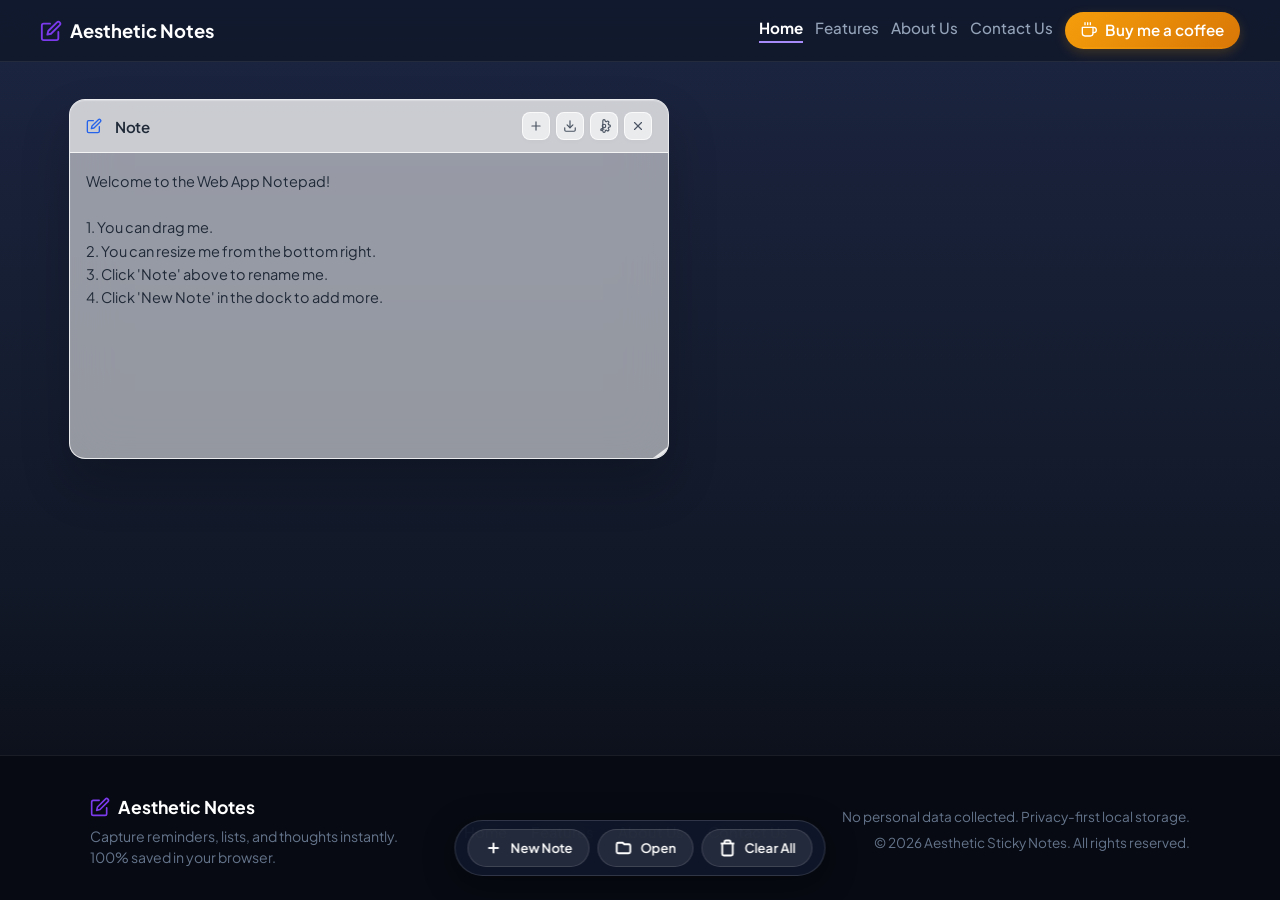
==== commit 646ee368: "EDITED INDEX FILE AND REMOVE SOME EXTRA LINES" ====
--- a/index.html
+++ b/index.html
@@ -184,7 +184,29 @@
         let savedNotesMap = {};
         let activeZIndex = 100;
 
+        let isPlayground = new URLSearchParams(window.location.search).get('playground') === 'true';
+
         function initializeApp() {
+            if (isPlayground) {
+                // Hide header, footer, seo shell for a clean sandbox
+                const header = document.querySelector('.main-navbar');
+                const footer = document.querySelector('.site-footer');
+                const seo = document.querySelector('.seo-shell');
+                if (header) header.style.display = 'none';
+                if (footer) footer.style.display = 'none';
+                if (seo) seo.style.display = 'none';
+                
+                // Spawn tutorial notes
+                spawnNotepad(null, "Click my top bar and hold to drag me around the screen!", "1. Drag Me");
+                setTimeout(() => {
+                    spawnNotepad(null, "Click and drag my bottom-right corner to change my size.", "2. Resize Me");
+                }, 100);
+                setTimeout(() => {
+                    spawnNotepad(null, "Click my gear icon above and choose a cool theme like 'Matcha' or 'Cyberpunk'.", "3. Customize Me");
+                }, 200);
+                return;
+            }
+
             const storedPrefs = localStorage.getItem('webapp_notepadPrefs');
             const storedNotes = localStorage.getItem('webapp_savedNotesMap');
 
@@ -264,7 +286,9 @@
             }
 
             savedNotesMap[noteId] = noteData;
-            localStorage.setItem('webapp_savedNotesMap', JSON.stringify(savedNotesMap));
+            if (!isPlayground) {
+                localStorage.setItem('webapp_savedNotesMap', JSON.stringify(savedNotesMap));
+            }
 
             const noteEl = document.createElement('div');
             noteEl.className = 'custom-floating-notepad';
@@ -299,7 +323,9 @@
                 }
                 savedNotesMap[noteId].width = noteEl.offsetWidth;
                 savedNotesMap[noteId].height = noteEl.offsetHeight;
-                localStorage.setItem('webapp_savedNotesMap', JSON.stringify(savedNotesMap));
+                if (!isPlayground) {
+                    localStorage.setItem('webapp_savedNotesMap', JSON.stringify(savedNotesMap));
+                }
             });
             resizeObserver.observe(noteEl);
 
@@ -398,7 +424,9 @@
                 setTimeout(() => {
                     noteEl.remove();
                     delete savedNotesMap[noteId];
-                    localStorage.setItem('webapp_savedNotesMap', JSON.stringify(savedNotesMap));
+                    if (!isPlayground) {
+                        localStorage.setItem('webapp_savedNotesMap', JSON.stringify(savedNotesMap));
+                    }
                 }, 250);
             });
 
@@ -421,7 +449,9 @@
 
             titleEl.addEventListener('input', () => {
                 savedNotesMap[noteId] = { text: textarea.value, title: titleEl.innerText };
-                localStorage.setItem('webapp_savedNotesMap', JSON.stringify(savedNotesMap));
+                if (!isPlayground) {
+                    localStorage.setItem('webapp_savedNotesMap', JSON.stringify(savedNotesMap));
+                }
             });
 
             let typingTimer;
@@ -430,7 +460,9 @@
                 saveStatus.style.opacity = '0';
                 typingTimer = setTimeout(() => {
                     savedNotesMap[noteId] = { text: textarea.value, title: titleEl.innerText };
-                    localStorage.setItem('webapp_savedNotesMap', JSON.stringify(savedNotesMap));
+                    if (!isPlayground) {
+                        localStorage.setItem('webapp_savedNotesMap', JSON.stringify(savedNotesMap));
+                    }
                     saveStatus.style.opacity = '1';
                     setTimeout(() => saveStatus.style.opacity = '0', 1500);
                 }, 500);
@@ -458,7 +490,9 @@
                 if (imageData) notepadPrefs.bgImage = imageData;
                 else if (clearImg) notepadPrefs.bgImage = null;
 
-                localStorage.setItem('webapp_notepadPrefs', JSON.stringify(notepadPrefs));
+                if (!isPlayground) {
+                    localStorage.setItem('webapp_notepadPrefs', JSON.stringify(notepadPrefs));
+                }
 
                 document.querySelectorAll('.custom-floating-notepad').forEach(note => {
                     applyStylesToNote(note, note.querySelector('.notepad-textarea'));
@@ -533,7 +567,9 @@
                 
                 savedNotesMap[noteId].left = parseFloat(noteEl.style.left || 0);
                 savedNotesMap[noteId].top = parseFloat(noteEl.style.top || 0);
-                localStorage.setItem('webapp_savedNotesMap', JSON.stringify(savedNotesMap));
+                if (!isPlayground) {
+                    localStorage.setItem('webapp_savedNotesMap', JSON.stringify(savedNotesMap));
+                }
                 
                 saveAndApplyGlobal(); 
             }
@@ -803,10 +839,12 @@
                 // Re-check orientation with snapped position
                 updateDockOrientation(clamped.x);
 
-                localStorage.setItem('stickyNotesMenuPosition', JSON.stringify({
-                    x: clamped.x,
-                    y: clamped.y
-                }));
+                if (!isPlayground) {
+                    localStorage.setItem('stickyNotesMenuPosition', JSON.stringify({
+                        x: clamped.x,
+                        y: clamped.y
+                    }));
+                }
                 
                 // Keep flag alive briefly to absorb the upcoming click event caused by dragging
                 setTimeout(() => { 
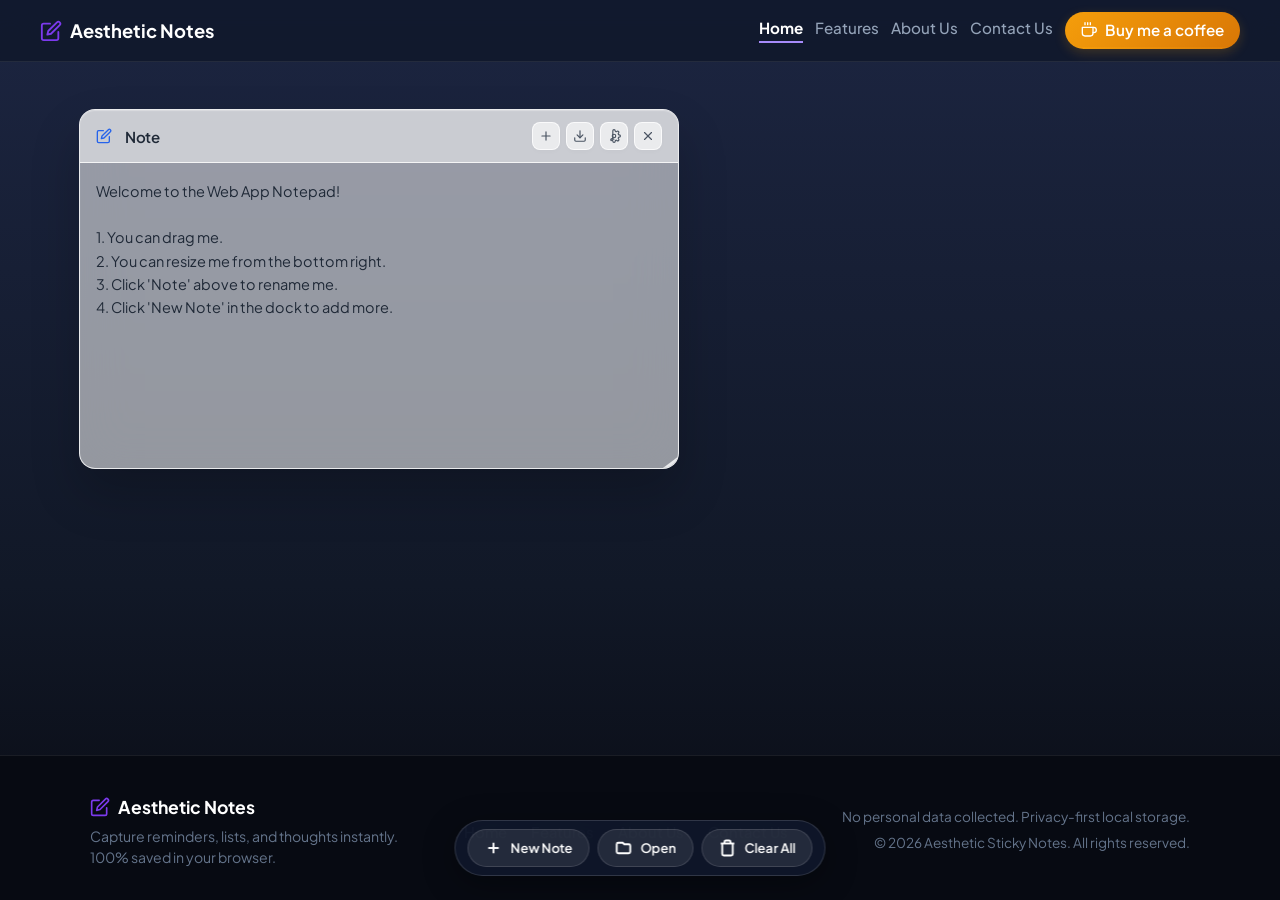
==== commit 1896df1f: "EDIT SOME MEDIA QUERY" ====
--- a/index.html
+++ b/index.html
@@ -300,9 +300,17 @@
                 noteEl.style.top = noteData.top + 'px';
             } else {
                 const bounds = typeof getViewportBounds === 'function' ? getViewportBounds() : { minY: 50 };
-                const offset = Math.floor(Math.random() * 50);
-                noteEl.style.top = (bounds.minY + offset) + 'px';
-                noteEl.style.left = (50 + offset + (document.querySelectorAll('.custom-floating-notepad').length * 20)) + 'px';
+                const isMobile = window.innerWidth <= 640;
+                if (isMobile) {
+                    const count = document.querySelectorAll('.custom-floating-notepad').length;
+                    const offset = (count * 15) % 60;
+                    noteEl.style.top = (bounds.minY + 10 + offset) + 'px';
+                    noteEl.style.left = '10px';
+                } else {
+                    const offset = Math.floor(Math.random() * 50);
+                    noteEl.style.top = (bounds.minY + offset) + 'px';
+                    noteEl.style.left = (50 + offset + (document.querySelectorAll('.custom-floating-notepad').length * 20)) + 'px';
+                }
             }
             
             if (noteData.width !== undefined && noteData.height !== undefined) {
@@ -641,46 +649,49 @@
             const bounds = getViewportBounds(noteEl);
             let currentLeft = parseFloat(noteEl.style.left || 0);
             let currentTop = parseFloat(noteEl.style.top || 0);
-            
-            // 1. First ensure it's not above the header or left of screen
+            const isMobile = window.innerWidth <= 640;
+            
+            // 1. Minimum position safety
             if (currentTop < bounds.minY) currentTop = bounds.minY;
             if (currentLeft < bounds.minX) currentLeft = bounds.minX;
             
-            // 2. Set max dimensions so it physically cannot be resized into footer or right edge
-            let maxWidth = window.innerWidth - currentLeft - 10;
-            let maxHeight = bounds.footerTop - currentTop - 10;
-            
-            // Ensure reasonable minimums
-            maxWidth = Math.max(280, maxWidth);
-            maxHeight = Math.max(200, maxHeight);
+            // 2. Responsive max dimensions
+            const maxAvailableWidth = Math.max(260, window.innerWidth - 20);
+            const maxAvailableHeight = Math.max(180, bounds.footerTop - bounds.minY - 15);
+            
+            let maxWidth = Math.max(260, window.innerWidth - currentLeft - 10);
+            let maxHeight = Math.max(180, bounds.footerTop - currentTop - 10);
+            
+            if (isMobile) {
+                maxWidth = maxAvailableWidth;
+                maxHeight = maxAvailableHeight;
+            }
             
             noteEl.style.maxWidth = maxWidth + 'px';
             noteEl.style.maxHeight = maxHeight + 'px';
             
-            // 3. Now verify if current size pushes it offscreen and clamp position
+            // 3. Clamp current dimensions if exceeding screen
+            if (noteEl.offsetWidth > window.innerWidth - 16) {
+                noteEl.style.width = (window.innerWidth - 16) + 'px';
+            }
+            
             const elWidth = noteEl.offsetWidth;
             const elHeight = noteEl.offsetHeight;
             
-            const maxX = Math.max(bounds.minX, window.innerWidth - elWidth - 10);
-            const maxY = Math.max(bounds.minY, bounds.footerTop - elHeight - 10);
-            
-            currentLeft = Math.min(currentLeft, maxX);
-            currentTop = Math.min(currentTop, maxY);
+            const maxX = Math.max(bounds.minX, window.innerWidth - elWidth - 8);
+            const maxY = Math.max(bounds.minY, bounds.footerTop - elHeight - 8);
+            
+            currentLeft = Math.max(bounds.minX, Math.min(currentLeft, maxX));
+            currentTop = Math.max(bounds.minY, Math.min(currentTop, maxY));
             
             noteEl.style.left = currentLeft + 'px';
             noteEl.style.top = currentTop + 'px';
             
-            // 4. Update max constraints again based on finalized position
-            maxWidth = window.innerWidth - currentLeft - 10;
-            maxHeight = bounds.footerTop - currentTop - 10;
-            noteEl.style.maxWidth = Math.max(280, maxWidth) + 'px';
-            noteEl.style.maxHeight = Math.max(200, maxHeight) + 'px';
-            
             return { x: currentLeft, y: currentTop };
         }
 
         function validateDockPosition() {
-            if (dock.style.left || dock.style.top) {
+            if (dock.style.left || dock.style.top || dock.classList.contains('positioned')) {
                 let currentLeft = parseFloat(dock.style.left || 0);
                 let currentTop = parseFloat(dock.style.top || 0);
                 
@@ -701,19 +712,19 @@
 
         window.addEventListener('resize', validateAllBounds);
         window.addEventListener('scroll', validateAllBounds);
+        window.addEventListener('orientationchange', () => {
+            setTimeout(validateAllBounds, 100);
+        });
 
         const DOCK_THRESHOLD = 80; // px from edge before switching to vertical
         const DOCK_MARGIN = 12;     // px gap between snapped dock and edge
 
         // Determine orientation based on x-position relative to the left/right edges.
-        // We use viewport fractions so it works on all screen sizes.
         function updateDockOrientation(left) {
-            const header = document.querySelector('.main-navbar');
-            const footer = document.querySelector('.site-footer');
-            const headerH = header ? header.getBoundingClientRect().bottom : 0;
-            const footerTop = footer ? footer.getBoundingClientRect().top : window.innerHeight;
-
-            // Available width zone
+            if (window.innerWidth <= 640) {
+                dock.classList.remove('docked-vertical');
+                return;
+            }
             const vw = window.innerWidth;
             const nearLeft  = left <= DOCK_THRESHOLD;
             const nearRight = (vw - left) <= DOCK_THRESHOLD + 150; // account for horizontal width
@@ -726,17 +737,19 @@
         }
 
         // Clamp dock fully inside viewport (header/footer safe area).
-        // Must be called AFTER updateDockOrientation so offsetWidth/Height are correct.
         function clampDockPosition(left, top) {
             const header = document.querySelector('.main-navbar');
             const footer = document.querySelector('.site-footer');
-            const minY = header ? header.getBoundingClientRect().bottom + 4 : 0;
-            const maxY = (footer ? footer.getBoundingClientRect().top : window.innerHeight) - dock.offsetHeight - 4;
-            const minX = 4;
-            const maxX = window.innerWidth - dock.offsetWidth - 4;
+            const minY = header ? header.getBoundingClientRect().bottom + 6 : 6;
+            const footerTop = (footer && footer.getBoundingClientRect().top > 0 && footer.getBoundingClientRect().top < window.innerHeight)
+                ? footer.getBoundingClientRect().top 
+                : window.innerHeight;
+            const maxY = footerTop - dock.offsetHeight - 8;
+            const minX = 8;
+            const maxX = Math.max(minX, window.innerWidth - dock.offsetWidth - 8);
             return {
-                x: Math.max(minX, Math.min(left, Math.max(minX, maxX))),
-                y: Math.max(minY, Math.min(top,  Math.max(minY, maxY)))
+                x: Math.max(minX, Math.min(left, maxX)),
+                y: Math.max(minY, Math.min(top, Math.max(minY, maxY)))
             };
         }
 
--- a/notes_app.css
+++ b/notes_app.css
@@ -364,6 +364,7 @@
     cursor: grab;
     user-select: none;
     -webkit-user-select: none;
+    touch-action: none;
     transition: border-radius 0.18s ease, background 0.2s ease;
 }
 
@@ -479,8 +480,12 @@
     align-items: center;
     cursor: grab;
     user-select: none;
+    -webkit-user-select: none;
+    touch-action: none;
     transition: background 0.4s ease, border-color 0.4s ease;
     flex-shrink: 0;
+    gap: 8px;
+    overflow: hidden;
 }
 
 .notepad-header:active {
@@ -493,6 +498,8 @@
     gap: 6px;
     color: var(--np-text);
     overflow: hidden;
+    flex: 1 1 auto;
+    min-width: 0;
 }
 
 .np-title-container svg {
@@ -517,7 +524,9 @@
     border: 1px solid transparent !important;
     cursor: text !important;
     transition: all 0.2s !important;
-    max-width: 180px !important;
+    flex: 1 1 auto !important;
+    max-width: 100% !important;
+    min-width: 30px !important;
     white-space: nowrap !important;
     overflow: hidden !important;
     text-overflow: ellipsis !important;
@@ -745,40 +754,85 @@
     transform: translateX(-50%) translateY(0);
 }
 
-/* Mobile Responsiveness */
-@media (max-width: 600px) {
+/* Mobile Responsiveness for Floating Notepad & Dock */
+@media (max-width: 640px) {
     .custom-floating-notepad {
-        width: 90vw !important;
-        height: 60vh !important;
-        min-width: unset;
-        /* Mobile ma resize ni jarur nathi karan ke e auto-fit thashe */
+        width: calc(100vw - 20px) !important;
+        max-width: calc(100vw - 20px) !important;
+        min-width: 260px !important;
+        height: min(60vh, 420px) !important;
         resize: none;
     }
 
+    .custom-floating-notepad::-webkit-resizer {
+        display: none;
+    }
+
+    .notepad-header {
+        padding: 10px 12px;
+        gap: 6px;
+    }
+
+    .notepad-controls {
+        gap: 4px;
+    }
+
+    .np-btn {
+        width: 26px;
+        height: 26px;
+    }
+
+    .np-btn svg {
+        width: 13px;
+        height: 13px;
+    }
+
+    .save-status {
+        font-size: 10px;
+        padding: 2px 6px;
+    }
+
     #dock {
-        /* Remove strict positioning to allow floating */
-        max-width: 95vw;
-        border-radius: 20px;
-        left: unset;
-        right: unset;
-        bottom: unset;
-        margin: 0;
+        max-width: calc(100vw - 20px);
+        border-radius: 24px;
+        padding: 6px 10px;
+        gap: 6px;
+        box-shadow: 0 10px 30px rgba(0, 0, 0, 0.4);
+    }
+
+    #dock:not(.positioned) {
+        bottom: 16px;
+        left: 50%;
+        transform: translateX(-50%);
+    }
+
+    #dock.docked-vertical {
+        max-width: unset;
+        padding: 8px 8px;
+    }
+
+    .dock-btn {
+        padding: 8px 12px;
+        font-size: 12px;
+        gap: 6px;
         justify-content: center;
-        box-shadow: 0 10px 30px rgba(0, 0, 0, 0.3);
-    }
-
-    #dock.docked-vertical {
-        max-width: auto;
-    }
-
-    .dock-btn {
-        padding: 8px 10px;
-        font-size: 11px;
         width: auto;
         flex: 1;
         max-width: 140px;
+    }
+
+    .dock-btn svg {
+        width: 15px;
+        height: 15px;
+    }
+
+    .np-settings-panel.active {
+        padding: 12px;
+    }
+
+    .np-setting-group {
+        flex-wrap: wrap;
         gap: 6px;
-        justify-content: center;
     }
 }
 
@@ -881,32 +935,6 @@
     height: 16px;
 }
 
-/* Mobile styles for navbar */
-@media (max-width: 600px) {
-    .nav-container {
-        padding: 10px 12px;
-    }
-    
-    .nav-logo span {
-        display: none; /* Hide text to save space on mobile */
-    }
-    
-    .nav-links {
-        gap: 12px;
-        width: 100%;
-        justify-content: space-between;
-    }
-    
-    .nav-links a {
-        font-size: 0.85rem;
-    }
-    
-    .nav-links .coffee-btn {
-        padding: 6px 10px;
-        font-size: 0.8rem;
-    }
-}
-
 /* Page Transition Animations */
 body {
     opacity: 0;
@@ -998,34 +1026,8 @@
     margin-bottom: 4px;
 }
 
-@media (max-width: 768px) {
-    .footer-container {
-        flex-direction: column;
-        align-items: center;
-        text-align: center;
-        gap: 28px;
-    }
-    .footer-meta {
-        text-align: center;
-    }
-    .footer-links {
-        justify-content: center;
-        gap: 16px;
-    }
-    .footer-logo {
-        justify-content: center;
-    }
-}
-
-/* Override bottom padding on mobile to clear the floating dock */
-@media (max-width: 600px) {
-    .site-footer {
-        padding-bottom: 100px;
-    }
-}
-
 /* ==========================================================================
-   GLOBAL RESPONSIVE BREAKPOINTS (IMPLEMENTED FROM GUIDE)
+   GLOBAL RESPONSIVE BREAKPOINTS
    ========================================================================== */
 
 /* 1. Large Desktops (Above 1200px) */
@@ -1041,12 +1043,10 @@
 
 /* 2. Tablets & Small Laptops (769px to 1024px) */
 @media (max-width: 1024px) {
-    /* Navbar adjust */
     .nav-container {
         padding: 0 24px;
     }
     
-    /* Layout Grids */
     .contact-container {
         grid-template-columns: 1fr;
         gap: 32px;
@@ -1061,36 +1061,53 @@
 
 /* 3. Mobile Phones & Small Tablets (Up to 768px) */
 @media (max-width: 768px) {
-    /* Navbar Collapse / Adjustments */
     .main-navbar {
-        padding: 12px 16px;
+        padding: 10px 14px;
     }
 
     .nav-container {
         flex-direction: column;
-        gap: 12px;
+        gap: 10px;
         align-items: center;
     }
 
     .nav-links {
-        gap: 12px;
+        gap: 10px;
         flex-wrap: wrap;
         justify-content: center;
-        font-size: 0.88rem;
+        font-size: 0.85rem;
     }
 
     .nav-links .coffee-btn {
         padding: 6px 12px;
-        font-size: 0.82rem;
-    }
-
-    /* Grids to Single Column */
+        font-size: 0.8rem;
+    }
+
+    .footer-container {
+        flex-direction: column;
+        align-items: center;
+        text-align: center;
+        gap: 24px;
+    }
+
+    .footer-meta {
+        text-align: center;
+    }
+
+    .footer-links {
+        justify-content: center;
+        gap: 16px;
+    }
+
+    .footer-logo {
+        justify-content: center;
+    }
+
     .about-grid, 
     .features-grid {
         grid-template-columns: 1fr;
     }
 
-    /* Typography scale down */
     .about-hero h1,
     .contact-hero h1,
     .features-hero h1 {
@@ -1107,22 +1124,22 @@
 /* 4. Small Mobile Phones (Up to 480px) */
 @media (max-width: 480px) {
     body {
-        padding: 0 10px;
+        padding: 0;
     }
 
     .contact-form-wrapper {
-        padding: 20px 16px;
+        padding: 20px 14px;
     }
 
     .info-card {
-        padding: 16px;
-    }
-}
-
-/* 5. Mobile Fallback (Stack View / Note width adjustments <= 640px) */
-@media (max-width: 640px) {
-    .custom-floating-notepad {
-        max-width: 90vw !important;
-        min-width: 280px !important;
+        padding: 14px;
+    }
+
+    .site-footer {
+        padding-bottom: 90px; /* Clear floating dock */
+    }
+
+    .nav-links a {
+        font-size: 0.82rem;
     }
 }
